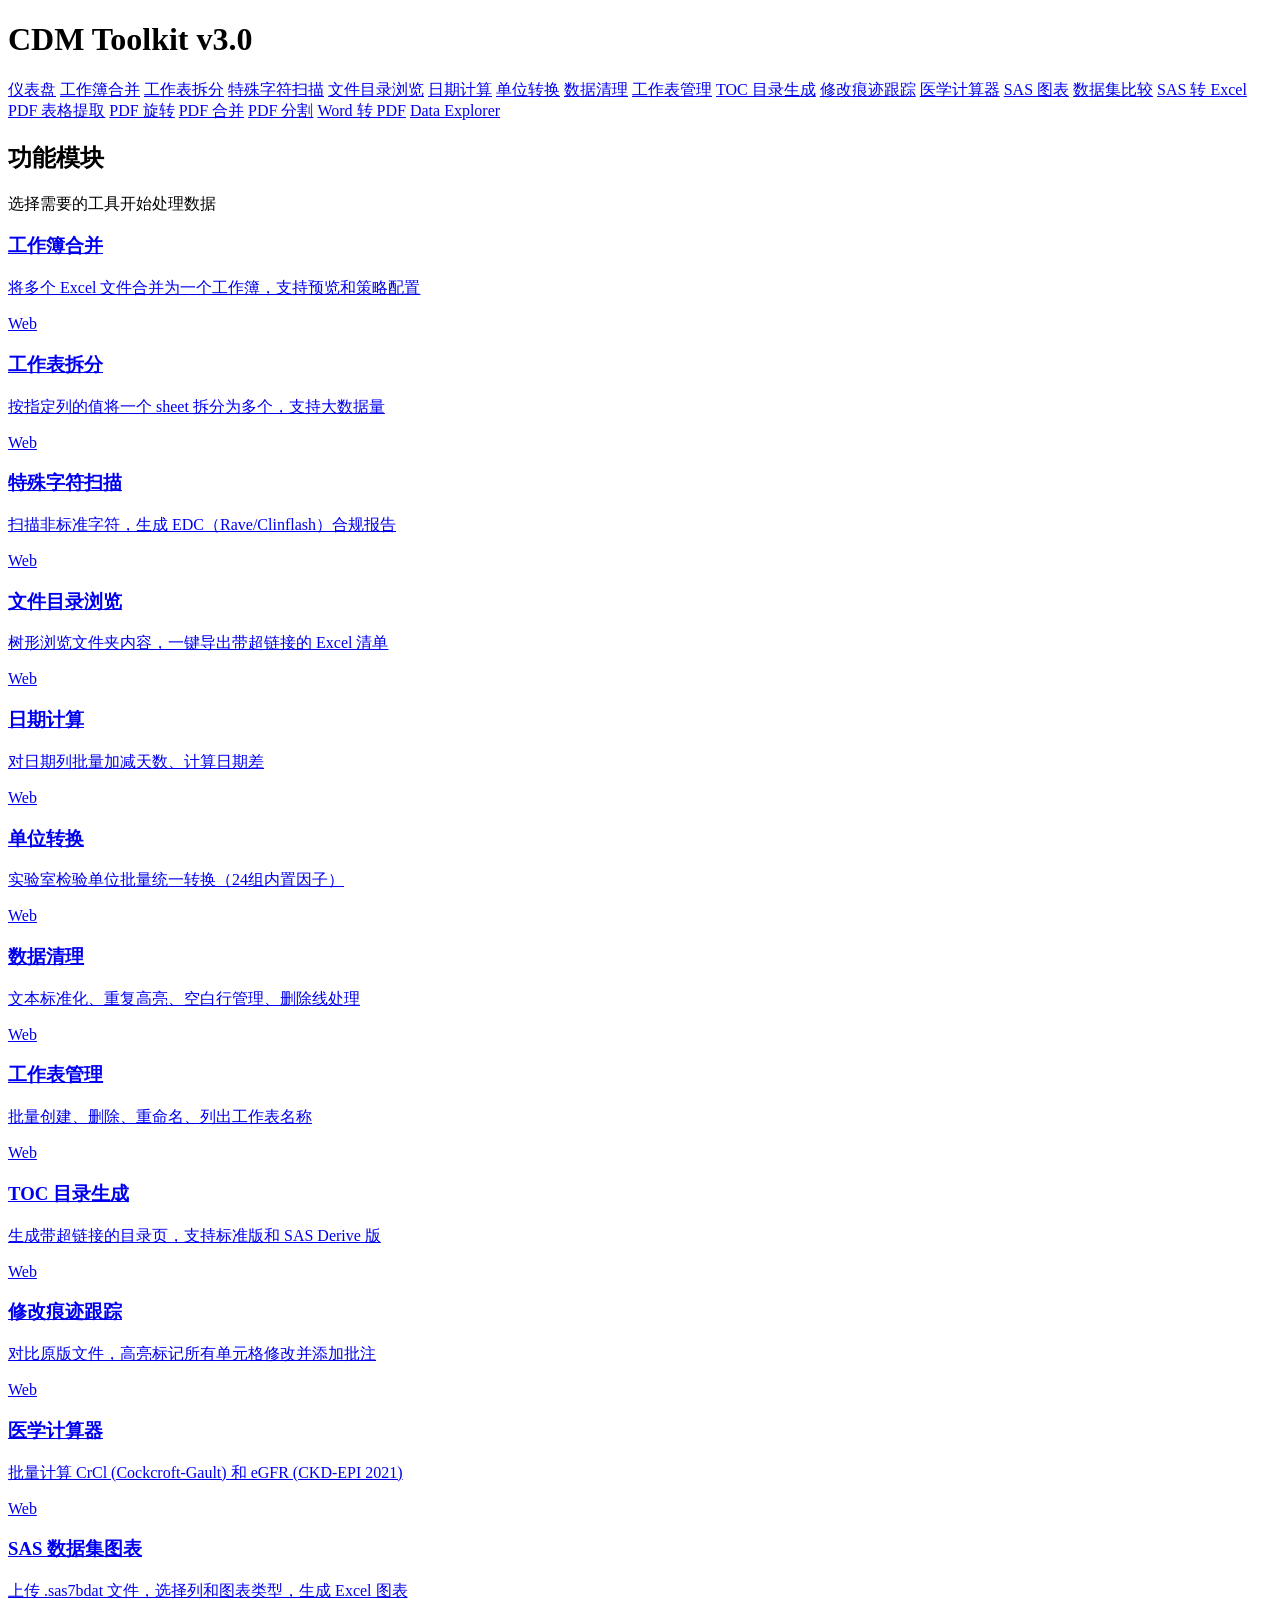
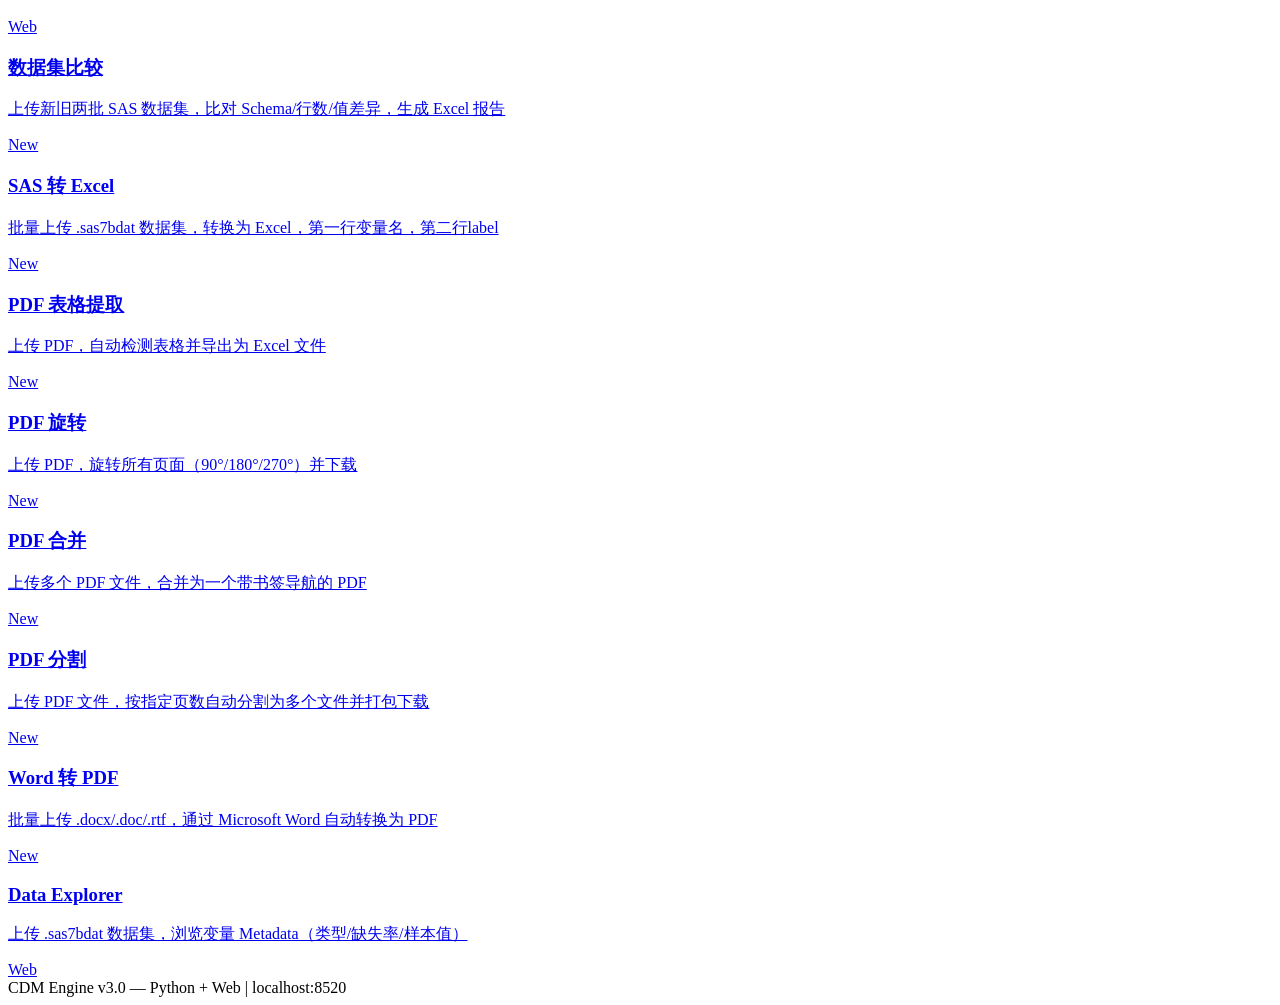
==== web/index.html @ 1d9b532c "feat: add dataset comparison tool (old vs new batch) Compare two batches of SAS datasets and generat" ====
<!DOCTYPE html>
<html lang="zh-CN">
<head>
<meta charset="UTF-8">
<meta name="viewport" content="width=device-width, initial-scale=1.0">
<title>CDM Toolkit</title>
<link rel="stylesheet" href="/static/css/app.css?v=3.0">
</head>
<body>
  <header class="app-header">
    <h1> CDM Toolkit v3.0</h1>
    <nav>
      <a href="/" data-route="/">仪表盘</a>
      <a href="/merge" data-route="/merge">工作簿合并</a>
      <a href="/split" data-route="/split">工作表拆分</a>
      <a href="/scan" data-route="/scan">特殊字符扫描</a>
      <a href="/files" data-route="/files">文件目录浏览</a>
      <a href="/dates" data-route="/dates">日期计算</a>
      <a href="/units" data-route="/units">单位转换</a>
      <a href="/clean" data-route="/clean">数据清理</a>
      <a href="/sheets" data-route="/sheets">工作表管理</a>
      <a href="/toc" data-route="/toc">TOC 目录生成</a>
      <a href="/changes" data-route="/changes">修改痕迹跟踪</a>
      <a href="/creatinine" data-route="/creatinine">医学计算器</a>
      <a href="/saschart" data-route="/saschart">SAS 图表</a>
      <a href="/compare" data-route="/compare">数据集比较</a>
      <a href="/sas2excel" data-route="/sas2excel">SAS 转 Excel</a>
      <a href="/pdftable" data-route="/pdftable">PDF 表格提取</a>
      <a href="/pdfrotate" data-route="/pdfrotate">PDF 旋转</a>
      <a href="/pdfmerge" data-route="/pdfmerge">PDF 合并</a>
      <a href="/pdfsplit" data-route="/pdfsplit">PDF 分割</a>
      <a href="/docx2pdf" data-route="/docx2pdf">Word 转 PDF</a>
      <a href="/explorer" data-route="/explorer">Data Explorer</a>
    </nav>
  </header>
  <main class="app-main" id="app-main">
    <!-- Dashboard -->
    <div class="page-section">
      <h2>功能模块</h2>
      <p class="section-subtitle">选择需要的工具开始处理数据</p>
    </div>
    <div class="cards">
      <a class="card" href="/merge" data-route="/merge">
        <div class="card-icon"></div>
        <h3>工作簿合并</h3>
        <p>将多个 Excel 文件合并为一个工作簿，支持预览和策略配置</p>
        <span class="badge badge-web">Web</span>
      </a>
      <a class="card" href="/split" data-route="/split">
        <div class="card-icon"></div>
        <h3>工作表拆分</h3>
        <p>按指定列的值将一个 sheet 拆分为多个，支持大数据量</p>
        <span class="badge badge-web">Web</span>
      </a>
      <a class="card" href="/scan" data-route="/scan">
        <div class="card-icon"></div>
        <h3>特殊字符扫描</h3>
        <p>扫描非标准字符，生成 EDC（Rave/Clinflash）合规报告</p>
        <span class="badge badge-web">Web</span>
      </a>
      <a class="card" href="/files" data-route="/files">
        <div class="card-icon"></div>
        <h3>文件目录浏览</h3>
        <p>树形浏览文件夹内容，一键导出带超链接的 Excel 清单</p>
        <span class="badge badge-web">Web</span>
      </a>
      <a class="card" href="/dates" data-route="/dates">
        <div class="card-icon"></div>
        <h3>日期计算</h3>
        <p>对日期列批量加减天数、计算日期差</p>
        <span class="badge badge-web">Web</span>
      </a>
      <a class="card" href="/units" data-route="/units">
        <div class="card-icon"></div>
        <h3>单位转换</h3>
        <p>实验室检验单位批量统一转换（24组内置因子）</p>
        <span class="badge badge-web">Web</span>
      </a>
      <a class="card" href="/clean" data-route="/clean">
        <div class="card-icon"></div>
        <h3>数据清理</h3>
        <p>文本标准化、重复高亮、空白行管理、删除线处理</p>
        <span class="badge badge-web">Web</span>
      </a>
      <a class="card" href="/sheets" data-route="/sheets">
        <div class="card-icon"></div>
        <h3>工作表管理</h3>
        <p>批量创建、删除、重命名、列出工作表名称</p>
        <span class="badge badge-web">Web</span>
      </a>
      <a class="card" href="/toc" data-route="/toc">
        <div class="card-icon"></div>
        <h3>TOC 目录生成</h3>
        <p>生成带超链接的目录页，支持标准版和 SAS Derive 版</p>
        <span class="badge badge-web">Web</span>
      </a>
      <a class="card" href="/changes" data-route="/changes">
        <div class="card-icon"></div>
        <h3>修改痕迹跟踪</h3>
        <p>对比原版文件，高亮标记所有单元格修改并添加批注</p>
        <span class="badge badge-web">Web</span>
      </a>
      <a class="card" href="/creatinine" data-route="/creatinine">
        <div class="card-icon"></div>
        <h3>医学计算器</h3>
        <p>批量计算 CrCl (Cockcroft-Gault) 和 eGFR (CKD-EPI 2021)</p>
        <span class="badge badge-web">Web</span>
      </a>
      <a class="card" href="/saschart" data-route="/saschart">
        <div class="card-icon"></div>
        <h3>SAS 数据集图表</h3>
        <p>上传 .sas7bdat 文件，选择列和图表类型，生成 Excel 图表</p>
        <span class="badge badge-web">Web</span>
      </a>
      <a class="card" href="/compare" data-route="/compare">
        <div class="card-icon"></div>
        <h3>数据集比较</h3>
        <p>上传新旧两批 SAS 数据集，比对 Schema/行数/值差异，生成 Excel 报告</p>
        <span class="badge badge-web">New</span>
      </a>
      <a class="card" href="/sas2excel" data-route="/sas2excel">
        <div class="card-icon"></div>
        <h3>SAS 转 Excel</h3>
        <p>批量上传 .sas7bdat 数据集，转换为 Excel，第一行变量名，第二行label</p>
        <span class="badge badge-web">New</span>
      </a>
      <a class="card" href="/pdftable" data-route="/pdftable">
        <div class="card-icon"></div>
        <h3>PDF 表格提取</h3>
        <p>上传 PDF，自动检测表格并导出为 Excel 文件</p>
        <span class="badge badge-web">New</span>
      </a>
      <a class="card" href="/pdfrotate" data-route="/pdfrotate">
        <div class="card-icon"></div>
        <h3>PDF 旋转</h3>
        <p>上传 PDF，旋转所有页面（90°/180°/270°）并下载</p>
        <span class="badge badge-web">New</span>
      </a>
      <a class="card" href="/pdfmerge" data-route="/pdfmerge">
        <div class="card-icon"></div>
        <h3>PDF 合并</h3>
        <p>上传多个 PDF 文件，合并为一个带书签导航的 PDF</p>
        <span class="badge badge-web">New</span>
      </a>
      <a class="card" href="/pdfsplit" data-route="/pdfsplit">
        <div class="card-icon"></div>
        <h3>PDF 分割</h3>
        <p>上传 PDF 文件，按指定页数自动分割为多个文件并打包下载</p>
        <span class="badge badge-web">New</span>
      </a>
      <a class="card" href="/docx2pdf" data-route="/docx2pdf">
        <div class="card-icon"></div>
        <h3>Word 转 PDF</h3>
        <p>批量上传 .docx/.doc/.rtf，通过 Microsoft Word 自动转换为 PDF</p>
        <span class="badge badge-web">New</span>
      </a>
      <a class="card" href="/explorer" data-route="/explorer">
        <div class="card-icon"></div>
        <h3>Data Explorer</h3>
        <p>上传 .sas7bdat 数据集，浏览变量 Metadata（类型/缺失率/样本值）</p>
        <span class="badge badge-web">Web</span>
      </a>
    </div>

    <div class="status-bar" id="status-bar">
      <span id="engine-status">CDM Engine v3.0 — Python + Web | localhost:8520</span>
      <span id="spa-status" style="margin-left:16px;color:#999;font-size:11px;"></span>
    </div>
  </main>

  <script type="module" src="/static/js/app.js"></script>
</body>
</html>
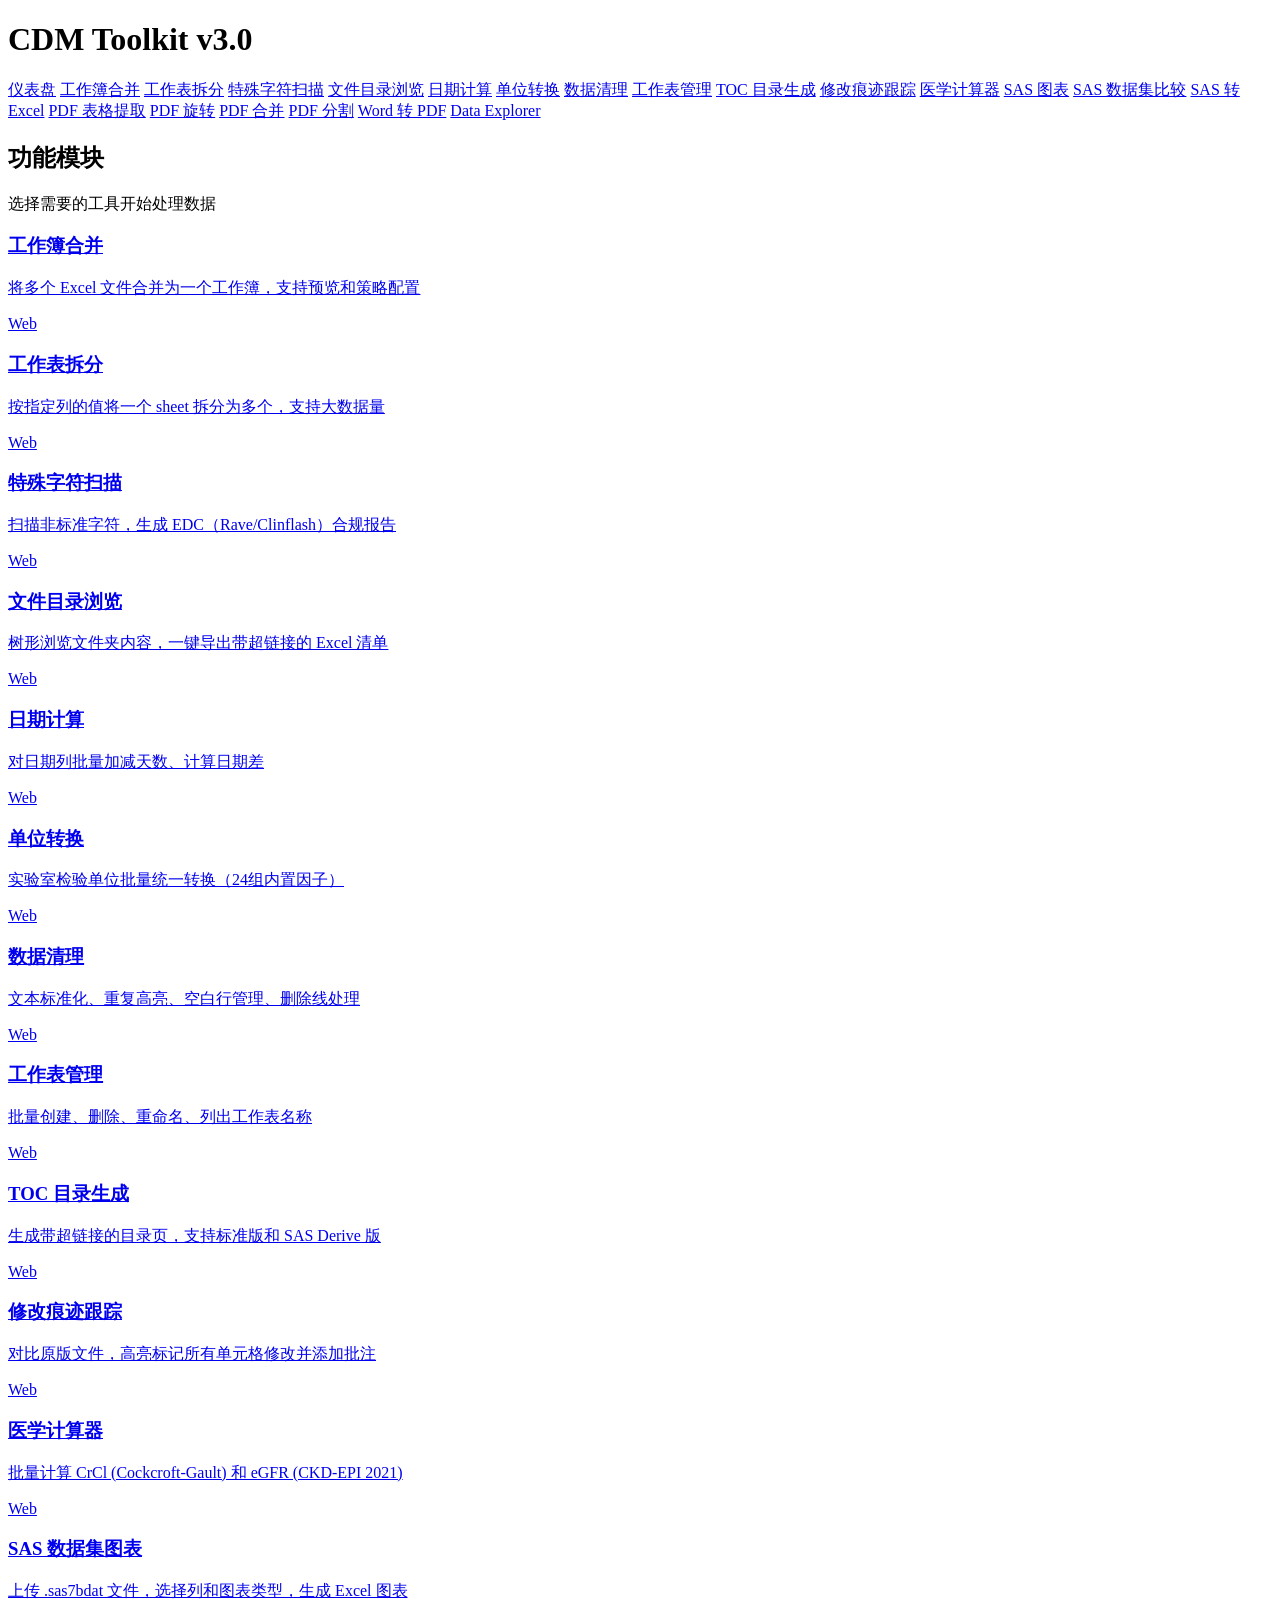
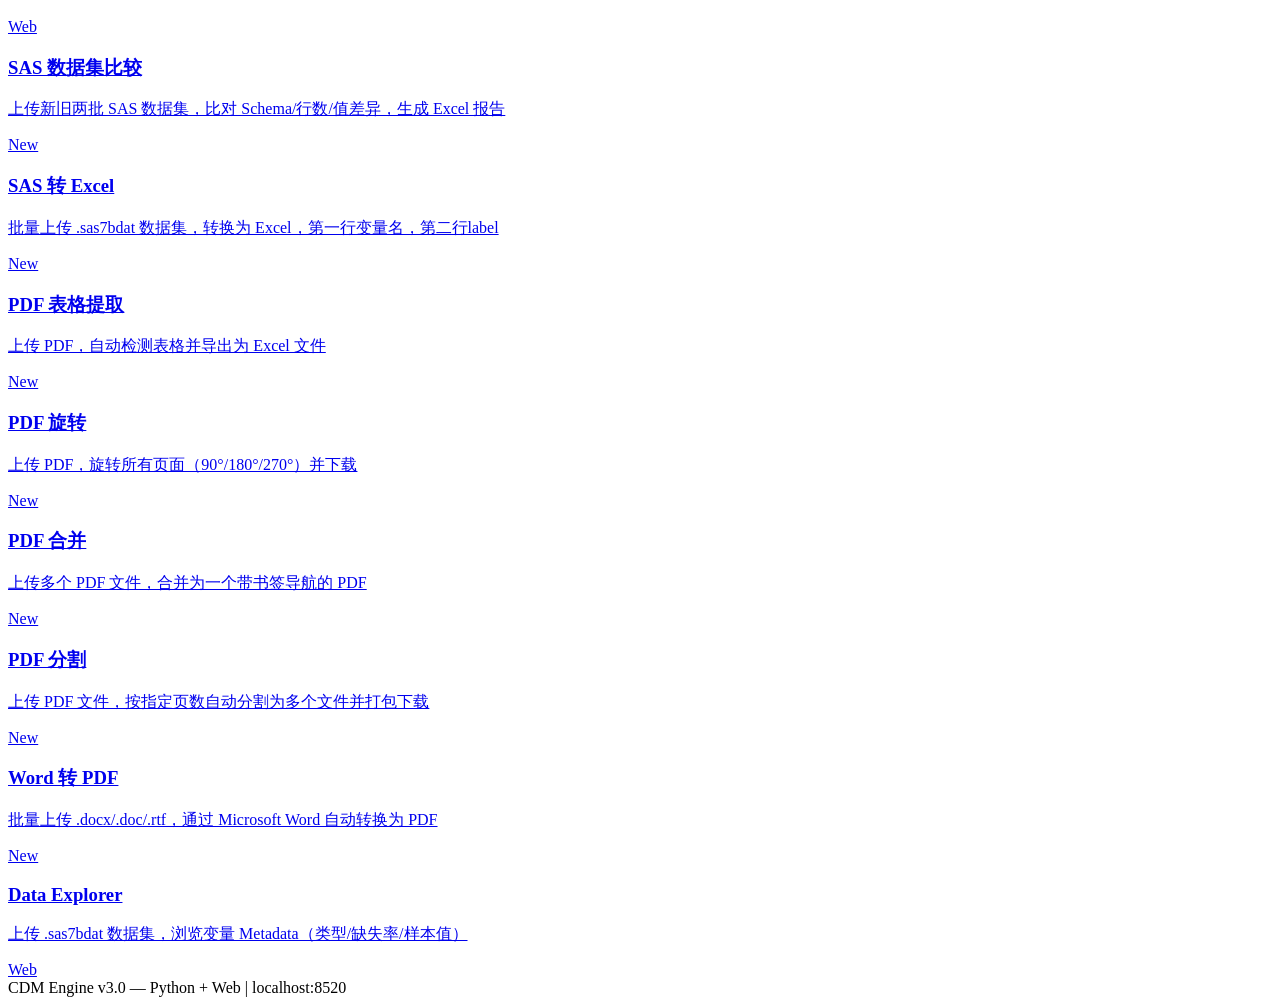
==== commit e26679cd: "chore: rename 数据集比较 → SAS 数据集比较 Co-Authored-By: Claude Opus 4.8 <noreply@anthropic.com>" ====
--- a/web/index.html
+++ b/web/index.html
@@ -23,7 +23,7 @@
       <a href="/changes" data-route="/changes">修改痕迹跟踪</a>
       <a href="/creatinine" data-route="/creatinine">医学计算器</a>
       <a href="/saschart" data-route="/saschart">SAS 图表</a>
-      <a href="/compare" data-route="/compare">数据集比较</a>
+      <a href="/compare" data-route="/compare">SAS 数据集比较</a>
       <a href="/sas2excel" data-route="/sas2excel">SAS 转 Excel</a>
       <a href="/pdftable" data-route="/pdftable">PDF 表格提取</a>
       <a href="/pdfrotate" data-route="/pdfrotate">PDF 旋转</a>
@@ -114,7 +114,7 @@
       </a>
       <a class="card" href="/compare" data-route="/compare">
         <div class="card-icon"></div>
-        <h3>数据集比较</h3>
+        <h3>SAS 数据集比较</h3>
         <p>上传新旧两批 SAS 数据集，比对 Schema/行数/值差异，生成 Excel 报告</p>
         <span class="badge badge-web">New</span>
       </a>
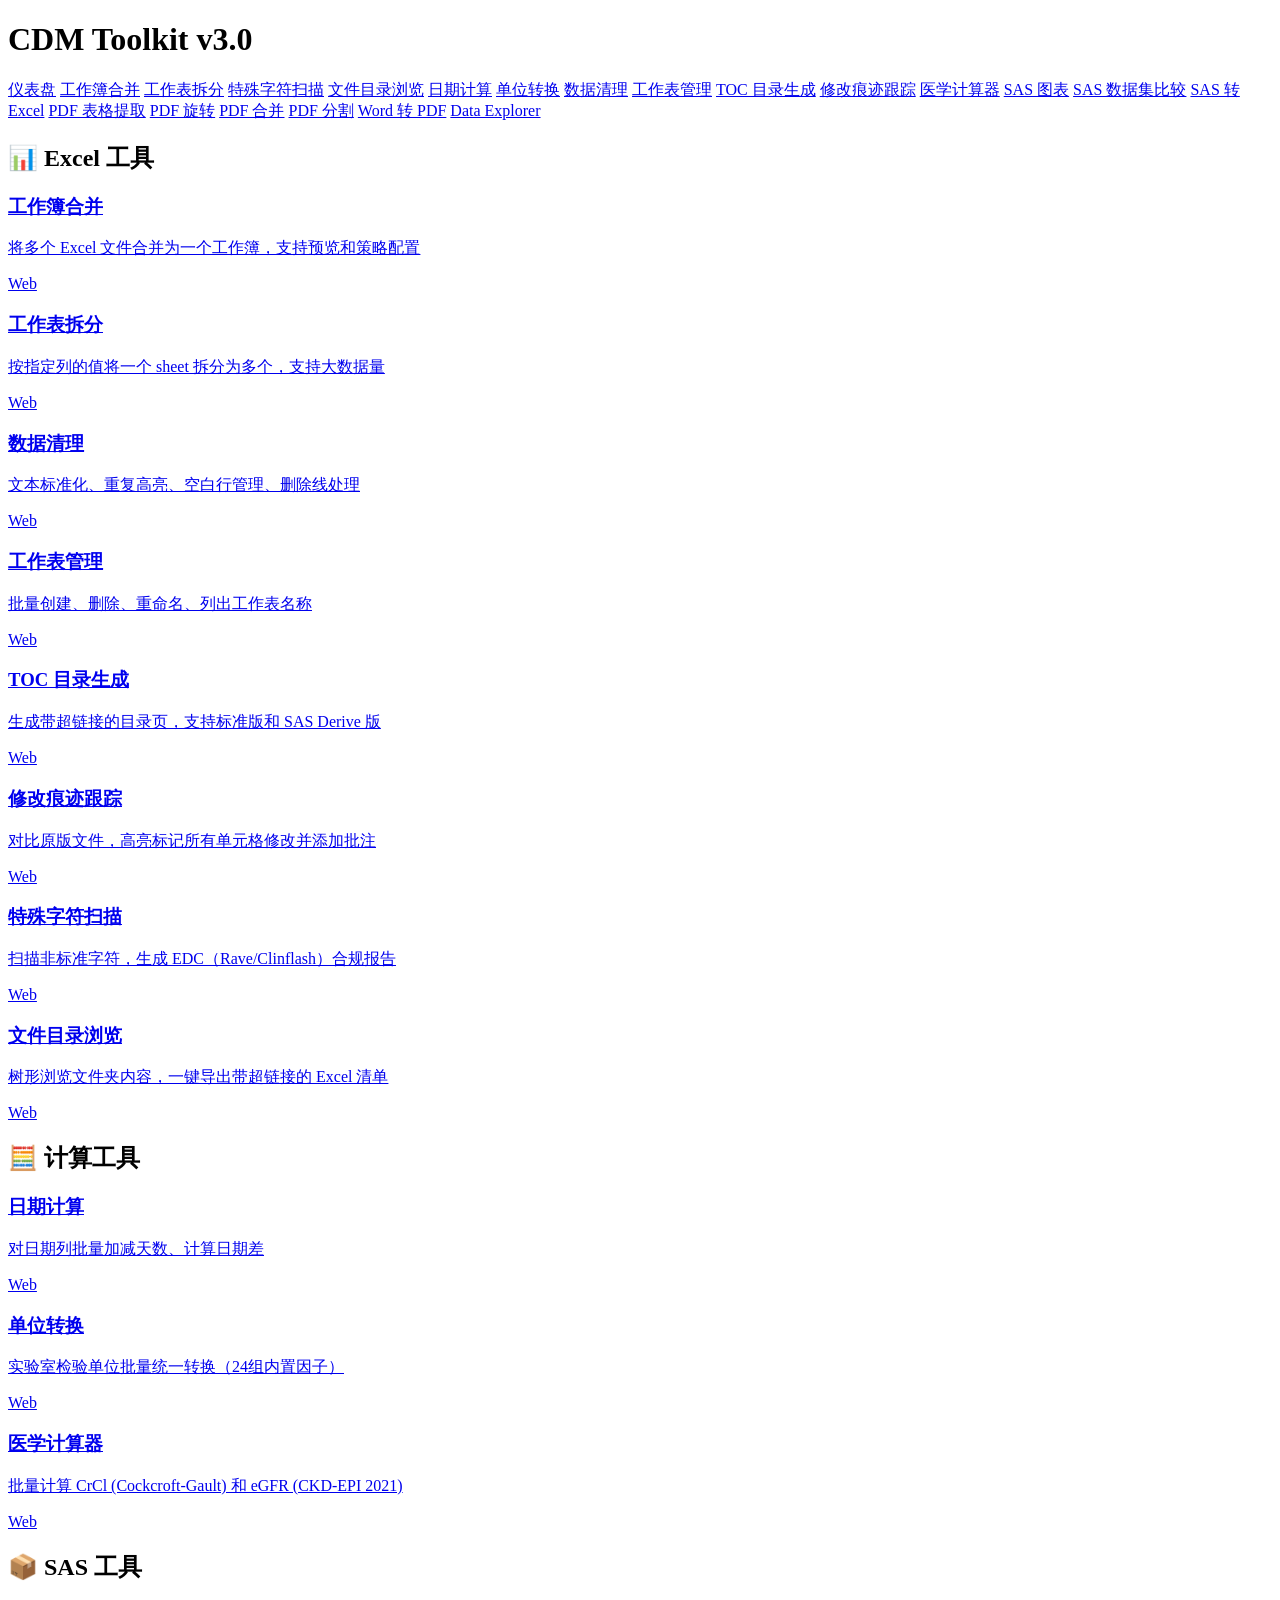
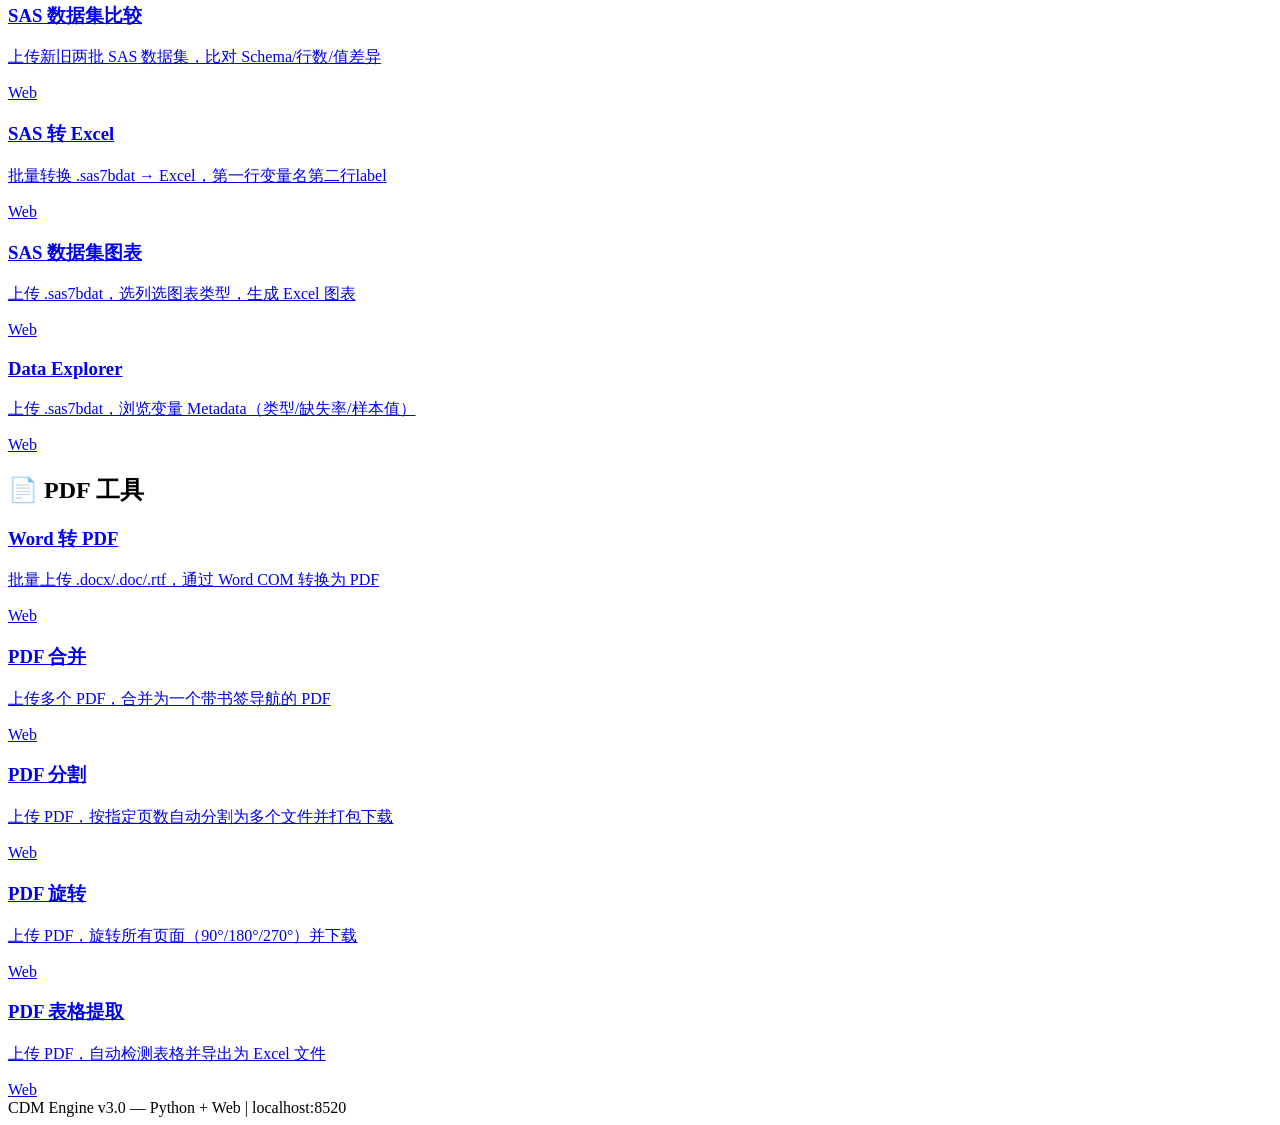
==== commit 13896bf3: "refactor: categorize dashboard into 4 groups Dashboard now organized by category: - 📊 Excel 工具 (8): " ====
--- a/web/index.html
+++ b/web/index.html
@@ -36,130 +36,47 @@
   <main class="app-main" id="app-main">
     <!-- Dashboard -->
     <div class="page-section">
-      <h2>功能模块</h2>
-      <p class="section-subtitle">选择需要的工具开始处理数据</p>
+      <h2>📊 Excel 工具</h2>
+      <div class="cards">
+        <a class="card" href="/merge" data-route="/merge"><div class="card-icon"></div><h3>工作簿合并</h3><p>将多个 Excel 文件合并为一个工作簿，支持预览和策略配置</p><span class="badge badge-web">Web</span></a>
+        <a class="card" href="/split" data-route="/split"><div class="card-icon"></div><h3>工作表拆分</h3><p>按指定列的值将一个 sheet 拆分为多个，支持大数据量</p><span class="badge badge-web">Web</span></a>
+        <a class="card" href="/clean" data-route="/clean"><div class="card-icon"></div><h3>数据清理</h3><p>文本标准化、重复高亮、空白行管理、删除线处理</p><span class="badge badge-web">Web</span></a>
+        <a class="card" href="/sheets" data-route="/sheets"><div class="card-icon"></div><h3>工作表管理</h3><p>批量创建、删除、重命名、列出工作表名称</p><span class="badge badge-web">Web</span></a>
+        <a class="card" href="/toc" data-route="/toc"><div class="card-icon"></div><h3>TOC 目录生成</h3><p>生成带超链接的目录页，支持标准版和 SAS Derive 版</p><span class="badge badge-web">Web</span></a>
+        <a class="card" href="/changes" data-route="/changes"><div class="card-icon"></div><h3>修改痕迹跟踪</h3><p>对比原版文件，高亮标记所有单元格修改并添加批注</p><span class="badge badge-web">Web</span></a>
+        <a class="card" href="/scan" data-route="/scan"><div class="card-icon"></div><h3>特殊字符扫描</h3><p>扫描非标准字符，生成 EDC（Rave/Clinflash）合规报告</p><span class="badge badge-web">Web</span></a>
+        <a class="card" href="/files" data-route="/files"><div class="card-icon"></div><h3>文件目录浏览</h3><p>树形浏览文件夹内容，一键导出带超链接的 Excel 清单</p><span class="badge badge-web">Web</span></a>
+      </div>
     </div>
-    <div class="cards">
-      <a class="card" href="/merge" data-route="/merge">
-        <div class="card-icon"></div>
-        <h3>工作簿合并</h3>
-        <p>将多个 Excel 文件合并为一个工作簿，支持预览和策略配置</p>
-        <span class="badge badge-web">Web</span>
-      </a>
-      <a class="card" href="/split" data-route="/split">
-        <div class="card-icon"></div>
-        <h3>工作表拆分</h3>
-        <p>按指定列的值将一个 sheet 拆分为多个，支持大数据量</p>
-        <span class="badge badge-web">Web</span>
-      </a>
-      <a class="card" href="/scan" data-route="/scan">
-        <div class="card-icon"></div>
-        <h3>特殊字符扫描</h3>
-        <p>扫描非标准字符，生成 EDC（Rave/Clinflash）合规报告</p>
-        <span class="badge badge-web">Web</span>
-      </a>
-      <a class="card" href="/files" data-route="/files">
-        <div class="card-icon"></div>
-        <h3>文件目录浏览</h3>
-        <p>树形浏览文件夹内容，一键导出带超链接的 Excel 清单</p>
-        <span class="badge badge-web">Web</span>
-      </a>
-      <a class="card" href="/dates" data-route="/dates">
-        <div class="card-icon"></div>
-        <h3>日期计算</h3>
-        <p>对日期列批量加减天数、计算日期差</p>
-        <span class="badge badge-web">Web</span>
-      </a>
-      <a class="card" href="/units" data-route="/units">
-        <div class="card-icon"></div>
-        <h3>单位转换</h3>
-        <p>实验室检验单位批量统一转换（24组内置因子）</p>
-        <span class="badge badge-web">Web</span>
-      </a>
-      <a class="card" href="/clean" data-route="/clean">
-        <div class="card-icon"></div>
-        <h3>数据清理</h3>
-        <p>文本标准化、重复高亮、空白行管理、删除线处理</p>
-        <span class="badge badge-web">Web</span>
-      </a>
-      <a class="card" href="/sheets" data-route="/sheets">
-        <div class="card-icon"></div>
-        <h3>工作表管理</h3>
-        <p>批量创建、删除、重命名、列出工作表名称</p>
-        <span class="badge badge-web">Web</span>
-      </a>
-      <a class="card" href="/toc" data-route="/toc">
-        <div class="card-icon"></div>
-        <h3>TOC 目录生成</h3>
-        <p>生成带超链接的目录页，支持标准版和 SAS Derive 版</p>
-        <span class="badge badge-web">Web</span>
-      </a>
-      <a class="card" href="/changes" data-route="/changes">
-        <div class="card-icon"></div>
-        <h3>修改痕迹跟踪</h3>
-        <p>对比原版文件，高亮标记所有单元格修改并添加批注</p>
-        <span class="badge badge-web">Web</span>
-      </a>
-      <a class="card" href="/creatinine" data-route="/creatinine">
-        <div class="card-icon"></div>
-        <h3>医学计算器</h3>
-        <p>批量计算 CrCl (Cockcroft-Gault) 和 eGFR (CKD-EPI 2021)</p>
-        <span class="badge badge-web">Web</span>
-      </a>
-      <a class="card" href="/saschart" data-route="/saschart">
-        <div class="card-icon"></div>
-        <h3>SAS 数据集图表</h3>
-        <p>上传 .sas7bdat 文件，选择列和图表类型，生成 Excel 图表</p>
-        <span class="badge badge-web">Web</span>
-      </a>
-      <a class="card" href="/compare" data-route="/compare">
-        <div class="card-icon"></div>
-        <h3>SAS 数据集比较</h3>
-        <p>上传新旧两批 SAS 数据集，比对 Schema/行数/值差异，生成 Excel 报告</p>
-        <span class="badge badge-web">New</span>
-      </a>
-      <a class="card" href="/sas2excel" data-route="/sas2excel">
-        <div class="card-icon"></div>
-        <h3>SAS 转 Excel</h3>
-        <p>批量上传 .sas7bdat 数据集，转换为 Excel，第一行变量名，第二行label</p>
-        <span class="badge badge-web">New</span>
-      </a>
-      <a class="card" href="/pdftable" data-route="/pdftable">
-        <div class="card-icon"></div>
-        <h3>PDF 表格提取</h3>
-        <p>上传 PDF，自动检测表格并导出为 Excel 文件</p>
-        <span class="badge badge-web">New</span>
-      </a>
-      <a class="card" href="/pdfrotate" data-route="/pdfrotate">
-        <div class="card-icon"></div>
-        <h3>PDF 旋转</h3>
-        <p>上传 PDF，旋转所有页面（90°/180°/270°）并下载</p>
-        <span class="badge badge-web">New</span>
-      </a>
-      <a class="card" href="/pdfmerge" data-route="/pdfmerge">
-        <div class="card-icon"></div>
-        <h3>PDF 合并</h3>
-        <p>上传多个 PDF 文件，合并为一个带书签导航的 PDF</p>
-        <span class="badge badge-web">New</span>
-      </a>
-      <a class="card" href="/pdfsplit" data-route="/pdfsplit">
-        <div class="card-icon"></div>
-        <h3>PDF 分割</h3>
-        <p>上传 PDF 文件，按指定页数自动分割为多个文件并打包下载</p>
-        <span class="badge badge-web">New</span>
-      </a>
-      <a class="card" href="/docx2pdf" data-route="/docx2pdf">
-        <div class="card-icon"></div>
-        <h3>Word 转 PDF</h3>
-        <p>批量上传 .docx/.doc/.rtf，通过 Microsoft Word 自动转换为 PDF</p>
-        <span class="badge badge-web">New</span>
-      </a>
-      <a class="card" href="/explorer" data-route="/explorer">
-        <div class="card-icon"></div>
-        <h3>Data Explorer</h3>
-        <p>上传 .sas7bdat 数据集，浏览变量 Metadata（类型/缺失率/样本值）</p>
-        <span class="badge badge-web">Web</span>
-      </a>
+
+    <div class="page-section">
+      <h2>🧮 计算工具</h2>
+      <div class="cards">
+        <a class="card" href="/dates" data-route="/dates"><div class="card-icon"></div><h3>日期计算</h3><p>对日期列批量加减天数、计算日期差</p><span class="badge badge-web">Web</span></a>
+        <a class="card" href="/units" data-route="/units"><div class="card-icon"></div><h3>单位转换</h3><p>实验室检验单位批量统一转换（24组内置因子）</p><span class="badge badge-web">Web</span></a>
+        <a class="card" href="/creatinine" data-route="/creatinine"><div class="card-icon"></div><h3>医学计算器</h3><p>批量计算 CrCl (Cockcroft-Gault) 和 eGFR (CKD-EPI 2021)</p><span class="badge badge-web">Web</span></a>
+      </div>
+    </div>
+
+    <div class="page-section">
+      <h2>📦 SAS 工具</h2>
+      <div class="cards">
+        <a class="card" href="/compare" data-route="/compare"><div class="card-icon"></div><h3>SAS 数据集比较</h3><p>上传新旧两批 SAS 数据集，比对 Schema/行数/值差异</p><span class="badge badge-web">Web</span></a>
+        <a class="card" href="/sas2excel" data-route="/sas2excel"><div class="card-icon"></div><h3>SAS 转 Excel</h3><p>批量转换 .sas7bdat → Excel，第一行变量名第二行label</p><span class="badge badge-web">Web</span></a>
+        <a class="card" href="/saschart" data-route="/saschart"><div class="card-icon"></div><h3>SAS 数据集图表</h3><p>上传 .sas7bdat，选列选图表类型，生成 Excel 图表</p><span class="badge badge-web">Web</span></a>
+        <a class="card" href="/explorer" data-route="/explorer"><div class="card-icon"></div><h3>Data Explorer</h3><p>上传 .sas7bdat，浏览变量 Metadata（类型/缺失率/样本值）</p><span class="badge badge-web">Web</span></a>
+      </div>
+    </div>
+
+    <div class="page-section">
+      <h2>📄 PDF 工具</h2>
+      <div class="cards">
+        <a class="card" href="/docx2pdf" data-route="/docx2pdf"><div class="card-icon"></div><h3>Word 转 PDF</h3><p>批量上传 .docx/.doc/.rtf，通过 Word COM 转换为 PDF</p><span class="badge badge-web">Web</span></a>
+        <a class="card" href="/pdfmerge" data-route="/pdfmerge"><div class="card-icon"></div><h3>PDF 合并</h3><p>上传多个 PDF，合并为一个带书签导航的 PDF</p><span class="badge badge-web">Web</span></a>
+        <a class="card" href="/pdfsplit" data-route="/pdfsplit"><div class="card-icon"></div><h3>PDF 分割</h3><p>上传 PDF，按指定页数自动分割为多个文件并打包下载</p><span class="badge badge-web">Web</span></a>
+        <a class="card" href="/pdfrotate" data-route="/pdfrotate"><div class="card-icon"></div><h3>PDF 旋转</h3><p>上传 PDF，旋转所有页面（90°/180°/270°）并下载</p><span class="badge badge-web">Web</span></a>
+        <a class="card" href="/pdftable" data-route="/pdftable"><div class="card-icon"></div><h3>PDF 表格提取</h3><p>上传 PDF，自动检测表格并导出为 Excel 文件</p><span class="badge badge-web">Web</span></a>
+      </div>
     </div>
 
     <div class="status-bar" id="status-bar">
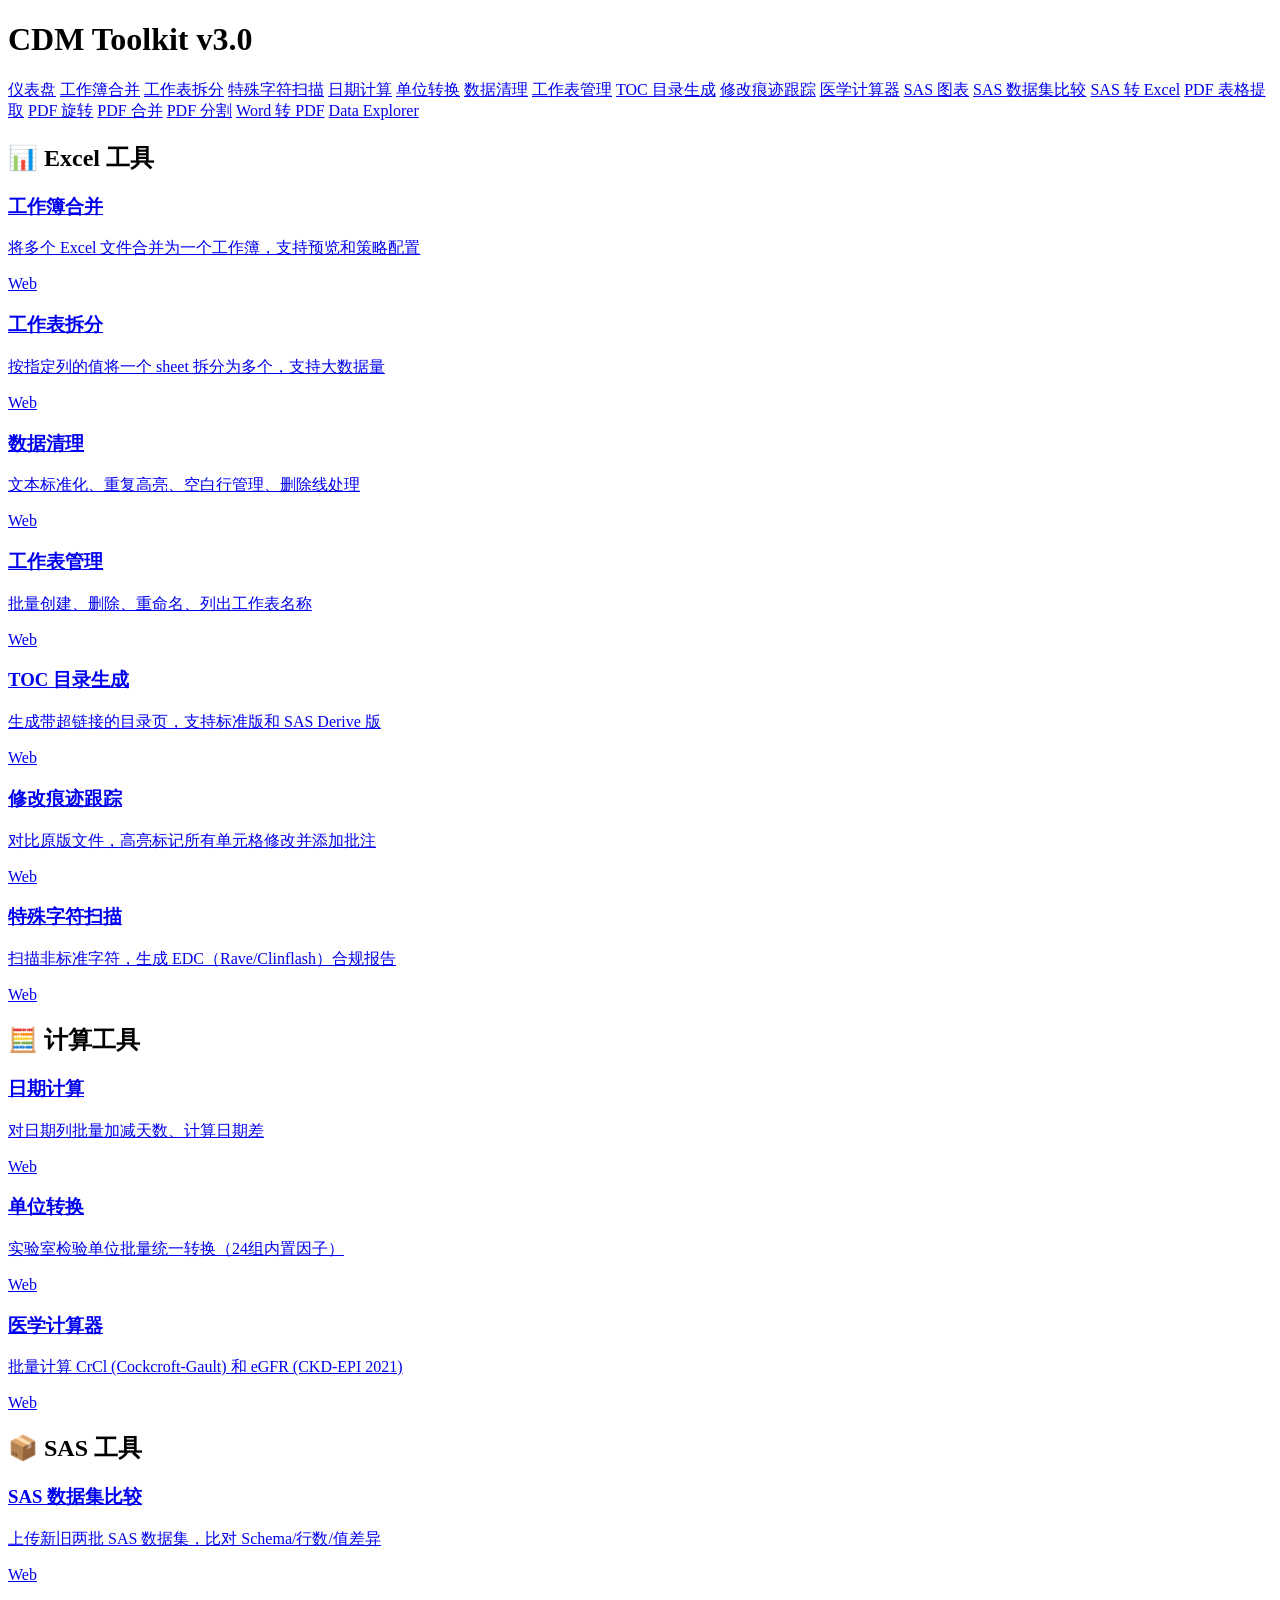
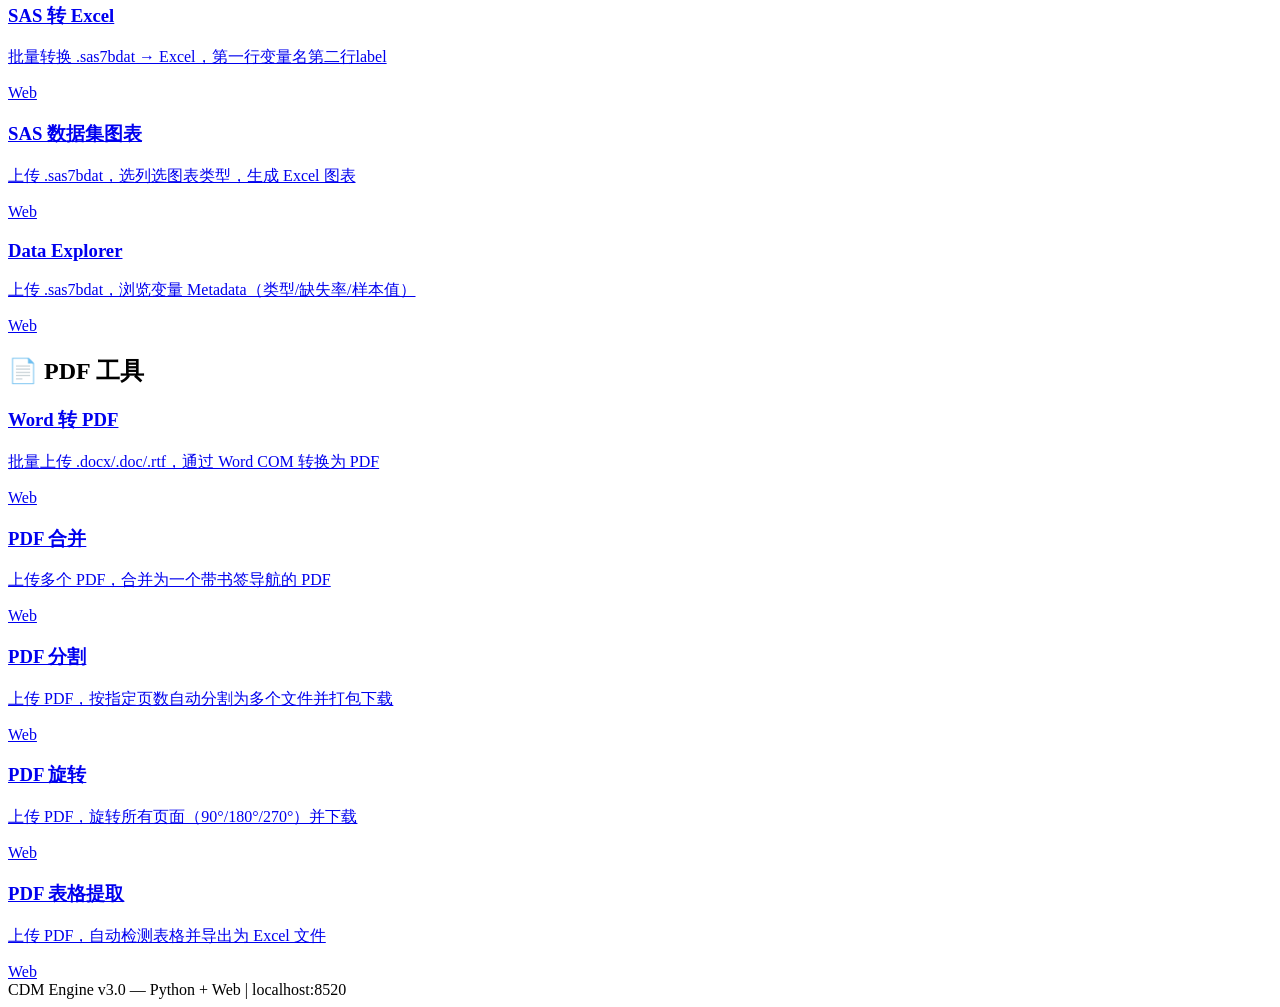
==== commit 08182d72: "chore: remove file browser module Deleted: web/js/pages/files.js, /api/file-tree endpoint, route, na" ====
--- a/web/index.html
+++ b/web/index.html
@@ -14,8 +14,7 @@
       <a href="/merge" data-route="/merge">工作簿合并</a>
       <a href="/split" data-route="/split">工作表拆分</a>
       <a href="/scan" data-route="/scan">特殊字符扫描</a>
-      <a href="/files" data-route="/files">文件目录浏览</a>
-      <a href="/dates" data-route="/dates">日期计算</a>
+            <a href="/dates" data-route="/dates">日期计算</a>
       <a href="/units" data-route="/units">单位转换</a>
       <a href="/clean" data-route="/clean">数据清理</a>
       <a href="/sheets" data-route="/sheets">工作表管理</a>
@@ -45,7 +44,6 @@
         <a class="card" href="/toc" data-route="/toc"><div class="card-icon"></div><h3>TOC 目录生成</h3><p>生成带超链接的目录页，支持标准版和 SAS Derive 版</p><span class="badge badge-web">Web</span></a>
         <a class="card" href="/changes" data-route="/changes"><div class="card-icon"></div><h3>修改痕迹跟踪</h3><p>对比原版文件，高亮标记所有单元格修改并添加批注</p><span class="badge badge-web">Web</span></a>
         <a class="card" href="/scan" data-route="/scan"><div class="card-icon"></div><h3>特殊字符扫描</h3><p>扫描非标准字符，生成 EDC（Rave/Clinflash）合规报告</p><span class="badge badge-web">Web</span></a>
-        <a class="card" href="/files" data-route="/files"><div class="card-icon"></div><h3>文件目录浏览</h3><p>树形浏览文件夹内容，一键导出带超链接的 Excel 清单</p><span class="badge badge-web">Web</span></a>
       </div>
     </div>
 
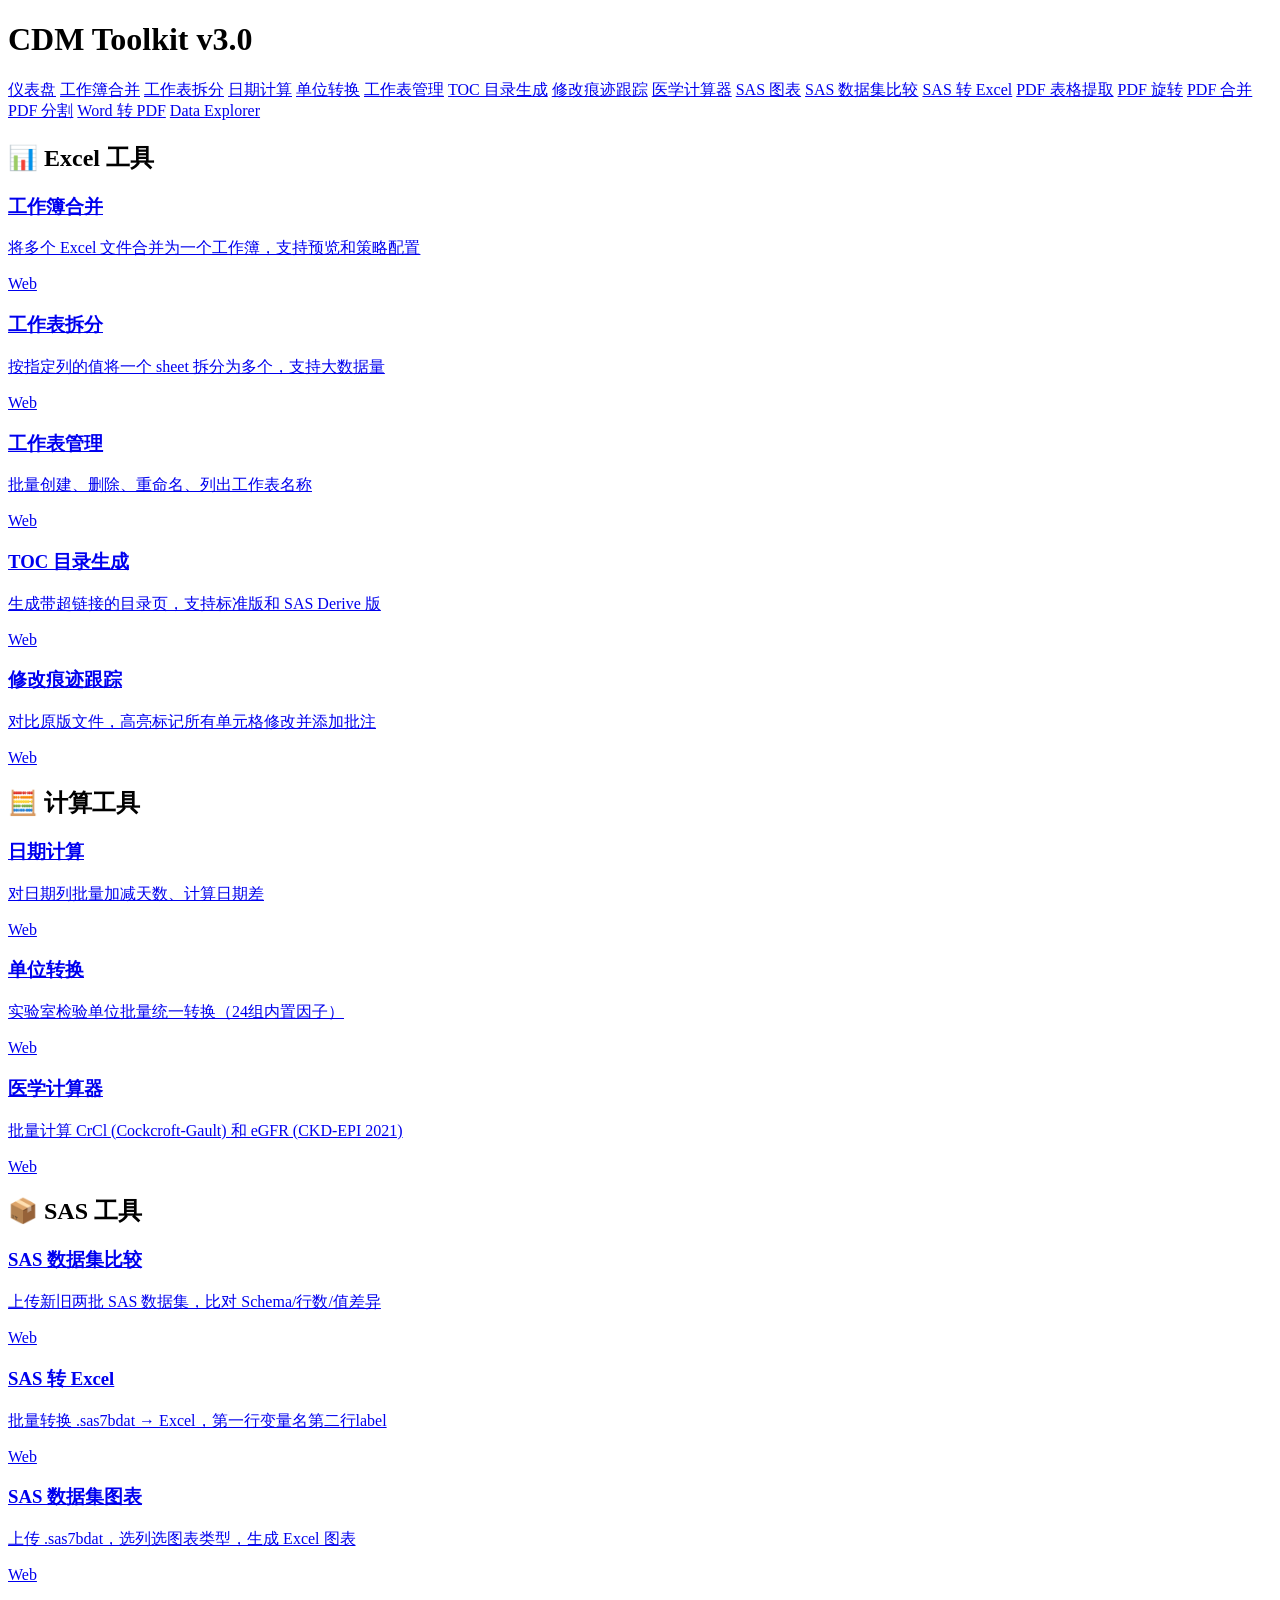
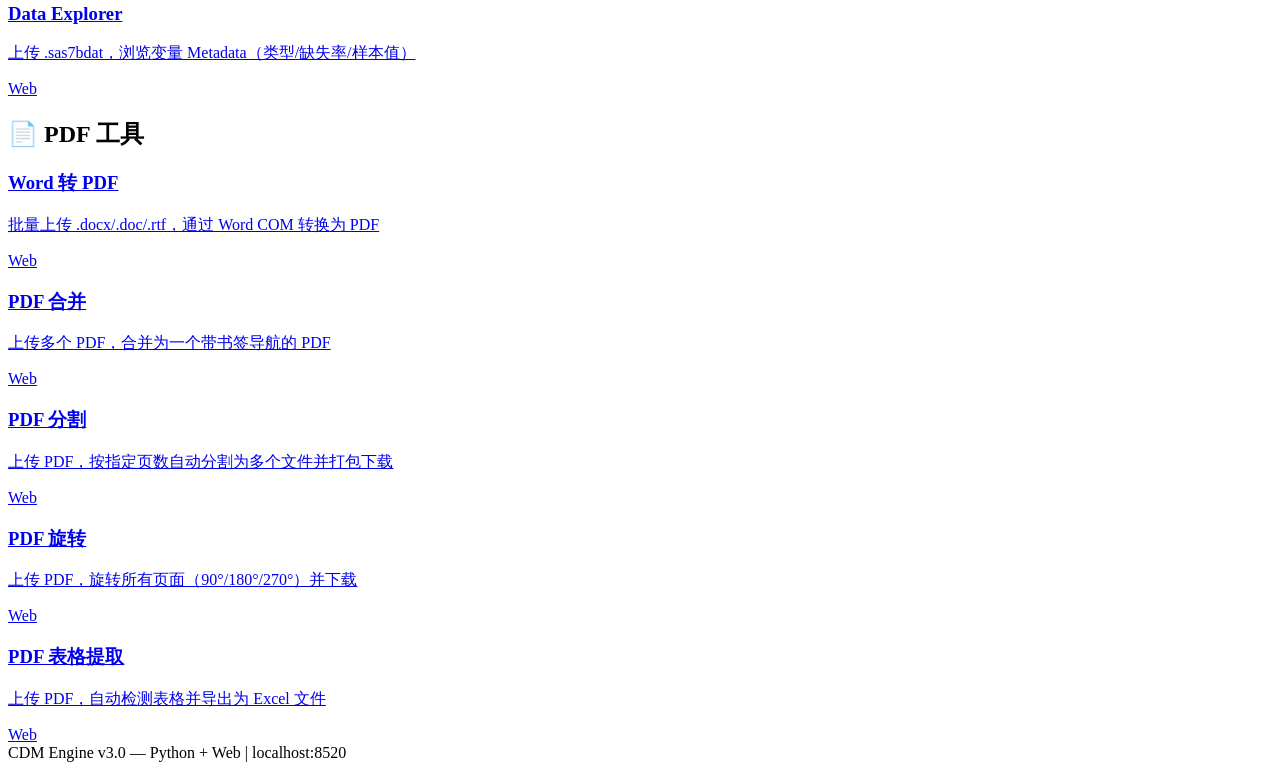
==== commit dfd5cbe2: "chore: remove clean and scan modules Removed: /api/strikethrough, /api/scan-chars endpoints, clean.j" ====
--- a/web/index.html
+++ b/web/index.html
@@ -13,11 +13,9 @@
       <a href="/" data-route="/">仪表盘</a>
       <a href="/merge" data-route="/merge">工作簿合并</a>
       <a href="/split" data-route="/split">工作表拆分</a>
-      <a href="/scan" data-route="/scan">特殊字符扫描</a>
-            <a href="/dates" data-route="/dates">日期计算</a>
+                  <a href="/dates" data-route="/dates">日期计算</a>
       <a href="/units" data-route="/units">单位转换</a>
-      <a href="/clean" data-route="/clean">数据清理</a>
-      <a href="/sheets" data-route="/sheets">工作表管理</a>
+            <a href="/sheets" data-route="/sheets">工作表管理</a>
       <a href="/toc" data-route="/toc">TOC 目录生成</a>
       <a href="/changes" data-route="/changes">修改痕迹跟踪</a>
       <a href="/creatinine" data-route="/creatinine">医学计算器</a>
@@ -39,12 +37,10 @@
       <div class="cards">
         <a class="card" href="/merge" data-route="/merge"><div class="card-icon"></div><h3>工作簿合并</h3><p>将多个 Excel 文件合并为一个工作簿，支持预览和策略配置</p><span class="badge badge-web">Web</span></a>
         <a class="card" href="/split" data-route="/split"><div class="card-icon"></div><h3>工作表拆分</h3><p>按指定列的值将一个 sheet 拆分为多个，支持大数据量</p><span class="badge badge-web">Web</span></a>
-        <a class="card" href="/clean" data-route="/clean"><div class="card-icon"></div><h3>数据清理</h3><p>文本标准化、重复高亮、空白行管理、删除线处理</p><span class="badge badge-web">Web</span></a>
-        <a class="card" href="/sheets" data-route="/sheets"><div class="card-icon"></div><h3>工作表管理</h3><p>批量创建、删除、重命名、列出工作表名称</p><span class="badge badge-web">Web</span></a>
+                <a class="card" href="/sheets" data-route="/sheets"><div class="card-icon"></div><h3>工作表管理</h3><p>批量创建、删除、重命名、列出工作表名称</p><span class="badge badge-web">Web</span></a>
         <a class="card" href="/toc" data-route="/toc"><div class="card-icon"></div><h3>TOC 目录生成</h3><p>生成带超链接的目录页，支持标准版和 SAS Derive 版</p><span class="badge badge-web">Web</span></a>
         <a class="card" href="/changes" data-route="/changes"><div class="card-icon"></div><h3>修改痕迹跟踪</h3><p>对比原版文件，高亮标记所有单元格修改并添加批注</p><span class="badge badge-web">Web</span></a>
-        <a class="card" href="/scan" data-route="/scan"><div class="card-icon"></div><h3>特殊字符扫描</h3><p>扫描非标准字符，生成 EDC（Rave/Clinflash）合规报告</p><span class="badge badge-web">Web</span></a>
-      </div>
+              </div>
     </div>
 
     <div class="page-section">
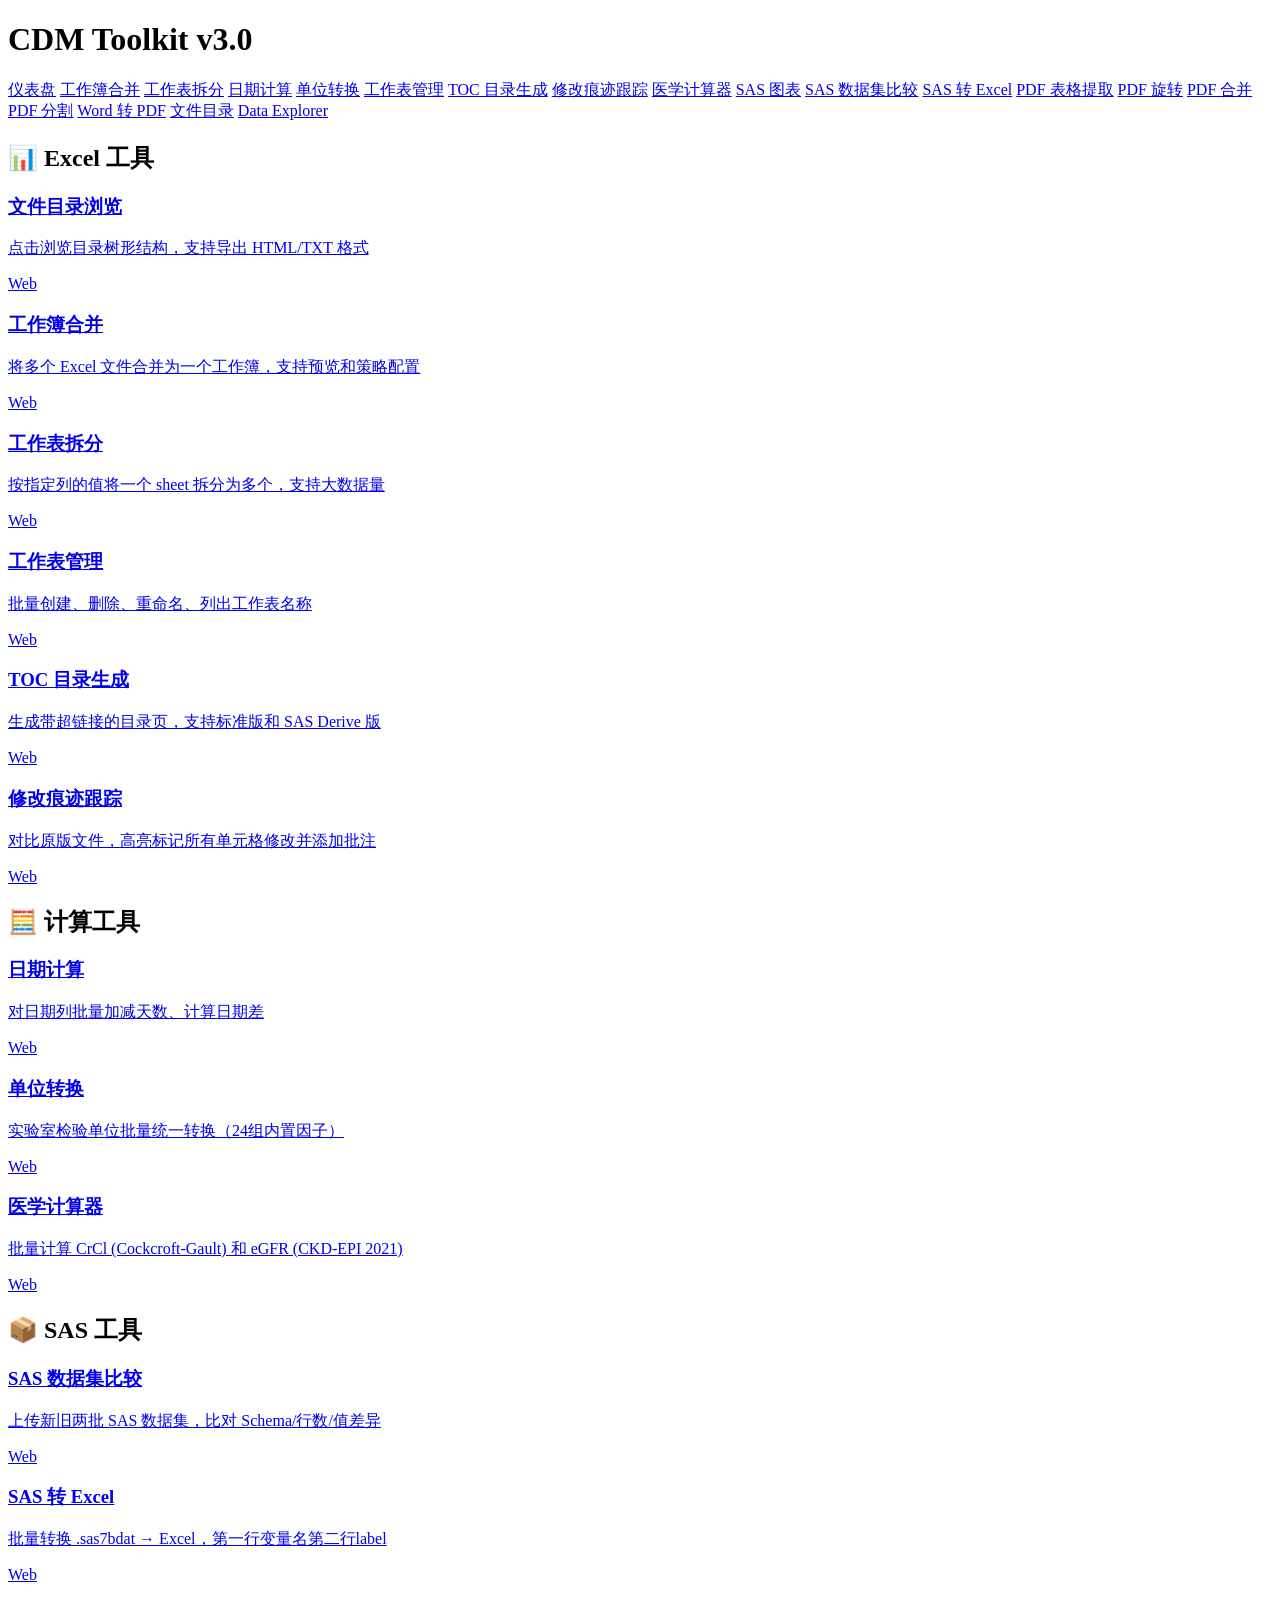
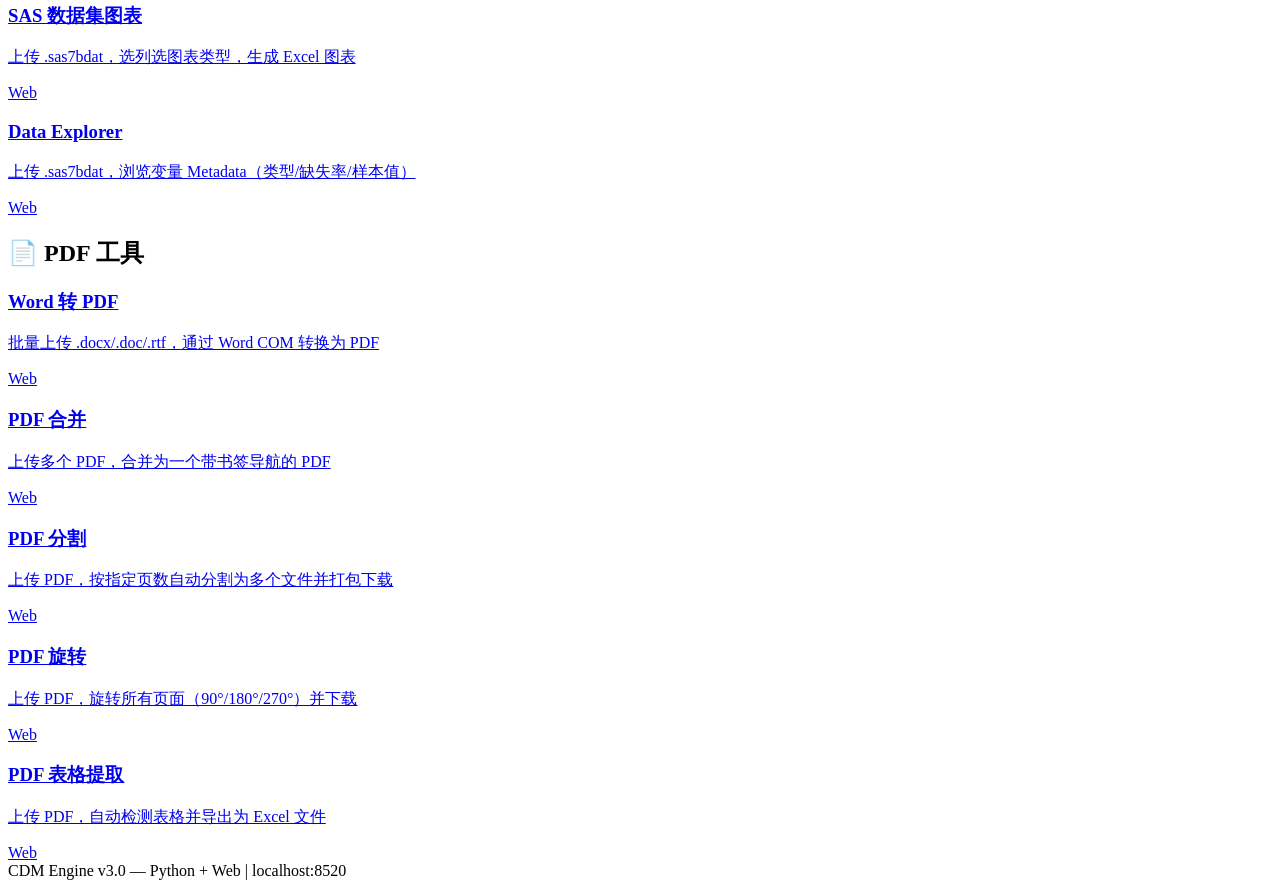
==== commit 485acff6: "feat: add file directory browser with HTML tree + TXT export GET /api/file-tree?path= — returns dire" ====
--- a/web/index.html
+++ b/web/index.html
@@ -27,6 +27,7 @@
       <a href="/pdfmerge" data-route="/pdfmerge">PDF 合并</a>
       <a href="/pdfsplit" data-route="/pdfsplit">PDF 分割</a>
       <a href="/docx2pdf" data-route="/docx2pdf">Word 转 PDF</a>
+      <a href="/files" data-route="/files">文件目录</a>
       <a href="/explorer" data-route="/explorer">Data Explorer</a>
     </nav>
   </header>
@@ -35,6 +36,7 @@
     <div class="page-section">
       <h2>📊 Excel 工具</h2>
       <div class="cards">
+        <a class="card" href="/files" data-route="/files"><div class="card-icon"></div><h3>文件目录浏览</h3><p>点击浏览目录树形结构，支持导出 HTML/TXT 格式</p><span class="badge badge-web">Web</span></a>
         <a class="card" href="/merge" data-route="/merge"><div class="card-icon"></div><h3>工作簿合并</h3><p>将多个 Excel 文件合并为一个工作簿，支持预览和策略配置</p><span class="badge badge-web">Web</span></a>
         <a class="card" href="/split" data-route="/split"><div class="card-icon"></div><h3>工作表拆分</h3><p>按指定列的值将一个 sheet 拆分为多个，支持大数据量</p><span class="badge badge-web">Web</span></a>
                 <a class="card" href="/sheets" data-route="/sheets"><div class="card-icon"></div><h3>工作表管理</h3><p>批量创建、删除、重命名、列出工作表名称</p><span class="badge badge-web">Web</span></a>
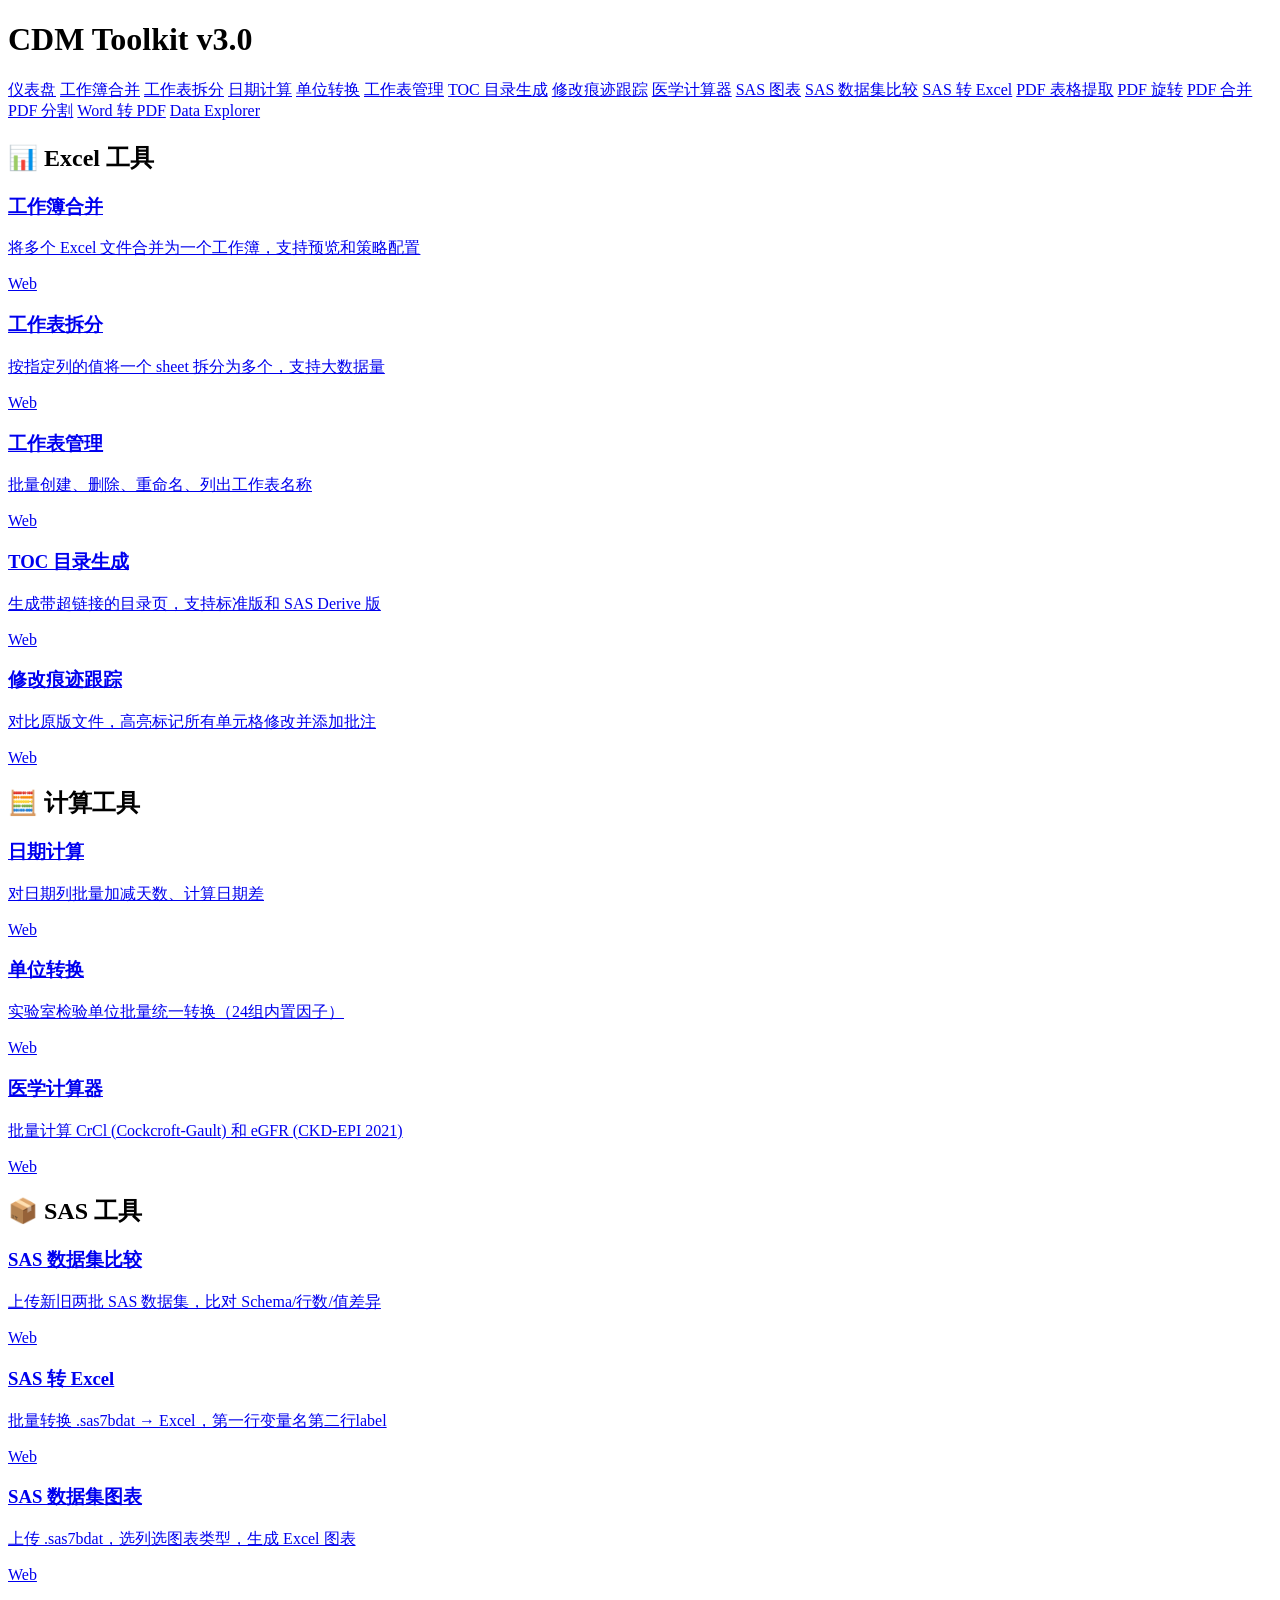
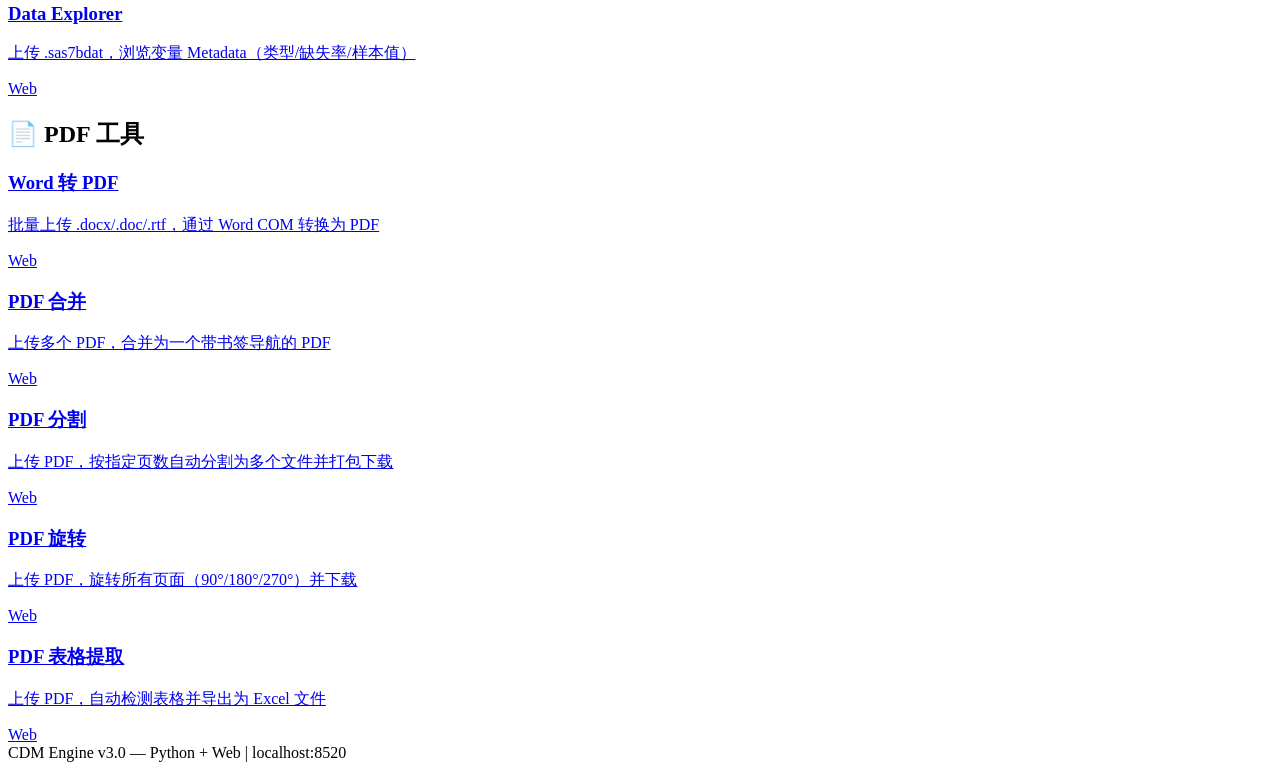
==== commit 16770d35: "chore: remove file directory browser Co-Authored-By: Claude Opus 4.8 <noreply@anthropic.com>" ====
--- a/web/index.html
+++ b/web/index.html
@@ -27,8 +27,7 @@
       <a href="/pdfmerge" data-route="/pdfmerge">PDF 合并</a>
       <a href="/pdfsplit" data-route="/pdfsplit">PDF 分割</a>
       <a href="/docx2pdf" data-route="/docx2pdf">Word 转 PDF</a>
-      <a href="/files" data-route="/files">文件目录</a>
-      <a href="/explorer" data-route="/explorer">Data Explorer</a>
+            <a href="/explorer" data-route="/explorer">Data Explorer</a>
     </nav>
   </header>
   <main class="app-main" id="app-main">
@@ -36,8 +35,7 @@
     <div class="page-section">
       <h2>📊 Excel 工具</h2>
       <div class="cards">
-        <a class="card" href="/files" data-route="/files"><div class="card-icon"></div><h3>文件目录浏览</h3><p>点击浏览目录树形结构，支持导出 HTML/TXT 格式</p><span class="badge badge-web">Web</span></a>
-        <a class="card" href="/merge" data-route="/merge"><div class="card-icon"></div><h3>工作簿合并</h3><p>将多个 Excel 文件合并为一个工作簿，支持预览和策略配置</p><span class="badge badge-web">Web</span></a>
+                <a class="card" href="/merge" data-route="/merge"><div class="card-icon"></div><h3>工作簿合并</h3><p>将多个 Excel 文件合并为一个工作簿，支持预览和策略配置</p><span class="badge badge-web">Web</span></a>
         <a class="card" href="/split" data-route="/split"><div class="card-icon"></div><h3>工作表拆分</h3><p>按指定列的值将一个 sheet 拆分为多个，支持大数据量</p><span class="badge badge-web">Web</span></a>
                 <a class="card" href="/sheets" data-route="/sheets"><div class="card-icon"></div><h3>工作表管理</h3><p>批量创建、删除、重命名、列出工作表名称</p><span class="badge badge-web">Web</span></a>
         <a class="card" href="/toc" data-route="/toc"><div class="card-icon"></div><h3>TOC 目录生成</h3><p>生成带超链接的目录页，支持标准版和 SAS Derive 版</p><span class="badge badge-web">Web</span></a>
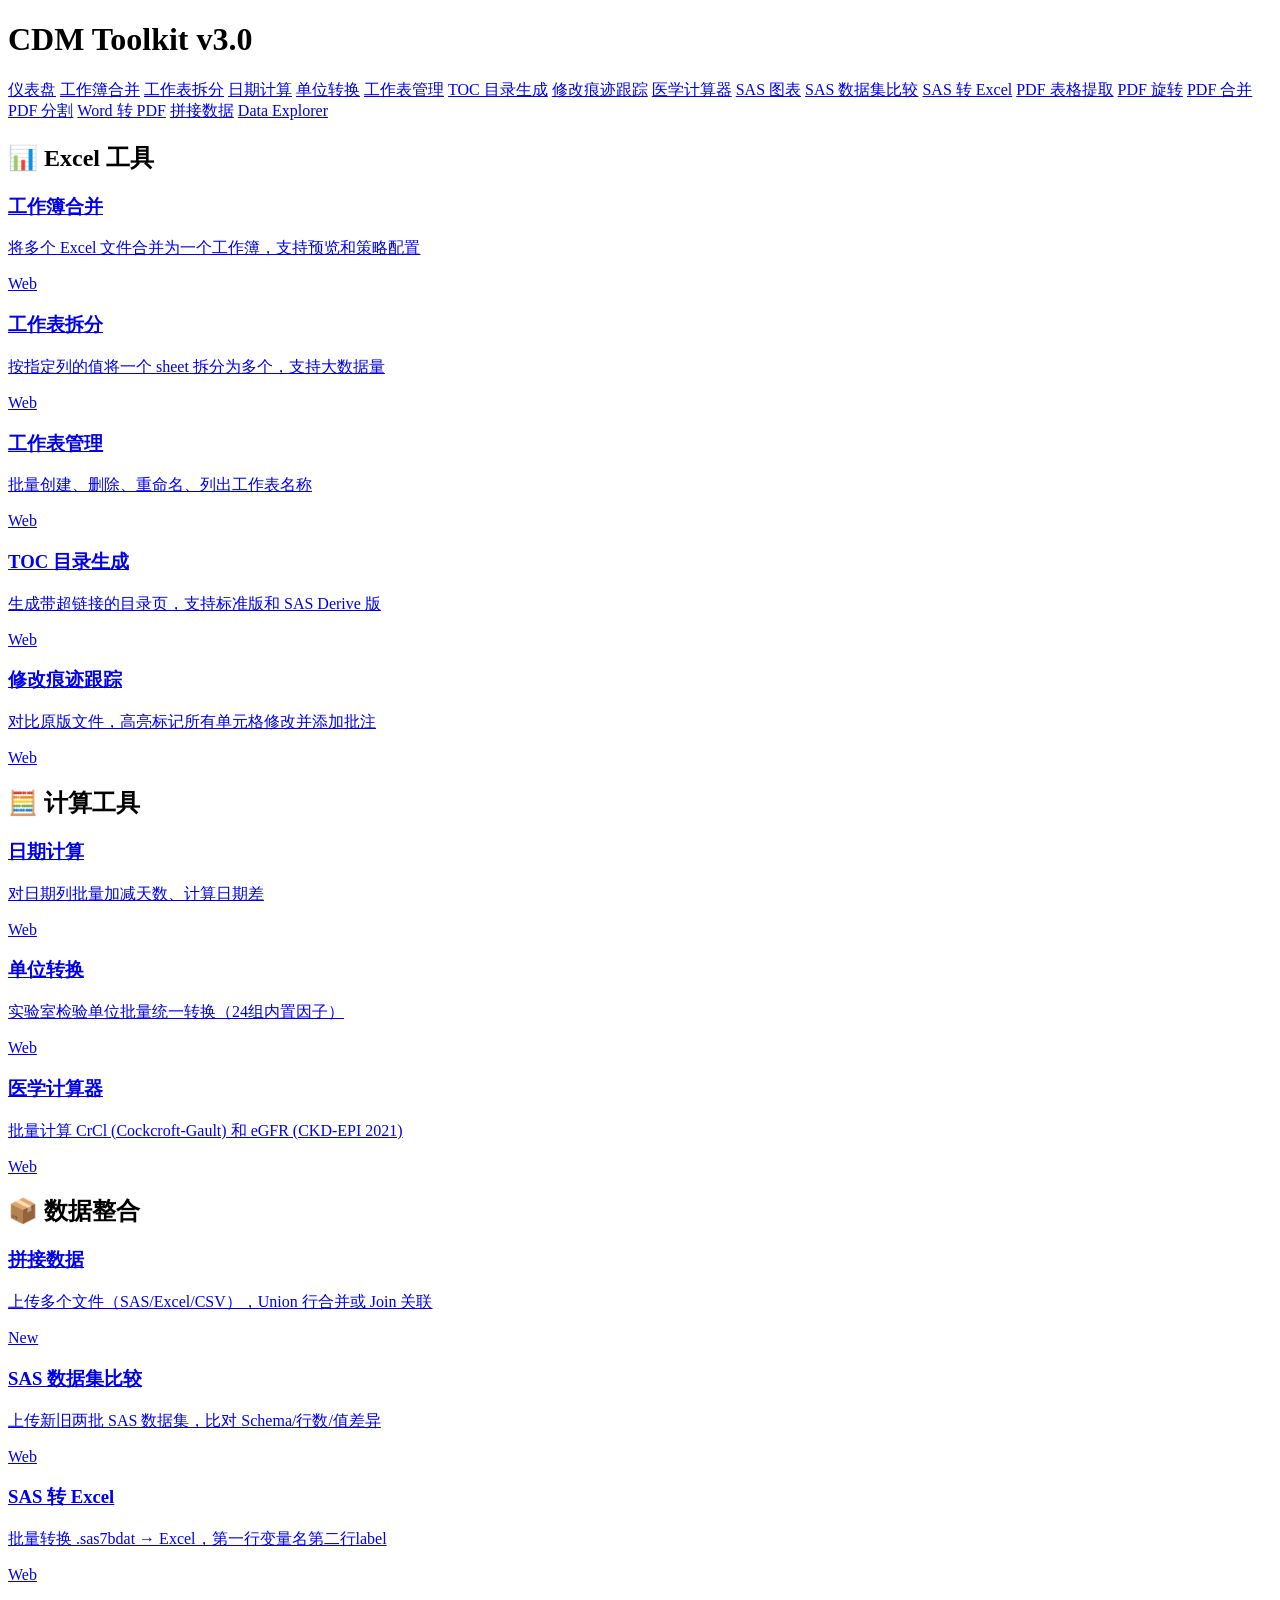
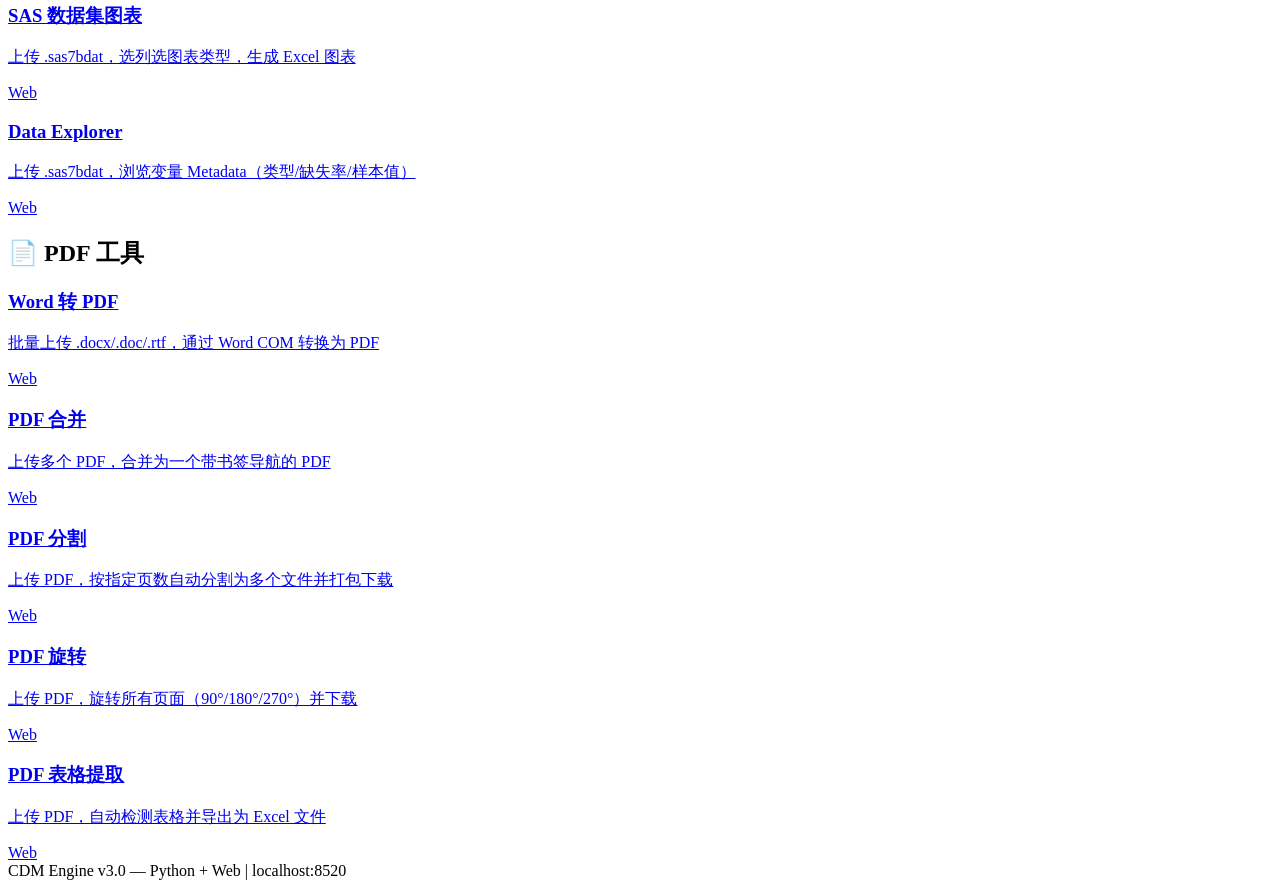
==== commit 352da04e: "feat: add data union & join module Supports SAS/Excel/CSV formats. - Union: row-bind multiple datase" ====
--- a/web/index.html
+++ b/web/index.html
@@ -27,7 +27,8 @@
       <a href="/pdfmerge" data-route="/pdfmerge">PDF 合并</a>
       <a href="/pdfsplit" data-route="/pdfsplit">PDF 分割</a>
       <a href="/docx2pdf" data-route="/docx2pdf">Word 转 PDF</a>
-            <a href="/explorer" data-route="/explorer">Data Explorer</a>
+            <a href="/datamerge" data-route="/datamerge">拼接数据</a>
+      <a href="/explorer" data-route="/explorer">Data Explorer</a>
     </nav>
   </header>
   <main class="app-main" id="app-main">
@@ -53,8 +54,9 @@
     </div>
 
     <div class="page-section">
-      <h2>📦 SAS 工具</h2>
+      <h2>📦 数据整合</h2>
       <div class="cards">
+        <a class="card" href="/datamerge" data-route="/datamerge"><div class="card-icon"></div><h3>拼接数据</h3><p>上传多个文件（SAS/Excel/CSV），Union 行合并或 Join 关联</p><span class="badge badge-web">New</span></a>
         <a class="card" href="/compare" data-route="/compare"><div class="card-icon"></div><h3>SAS 数据集比较</h3><p>上传新旧两批 SAS 数据集，比对 Schema/行数/值差异</p><span class="badge badge-web">Web</span></a>
         <a class="card" href="/sas2excel" data-route="/sas2excel"><div class="card-icon"></div><h3>SAS 转 Excel</h3><p>批量转换 .sas7bdat → Excel，第一行变量名第二行label</p><span class="badge badge-web">Web</span></a>
         <a class="card" href="/saschart" data-route="/saschart"><div class="card-icon"></div><h3>SAS 数据集图表</h3><p>上传 .sas7bdat，选列选图表类型，生成 Excel 图表</p><span class="badge badge-web">Web</span></a>
